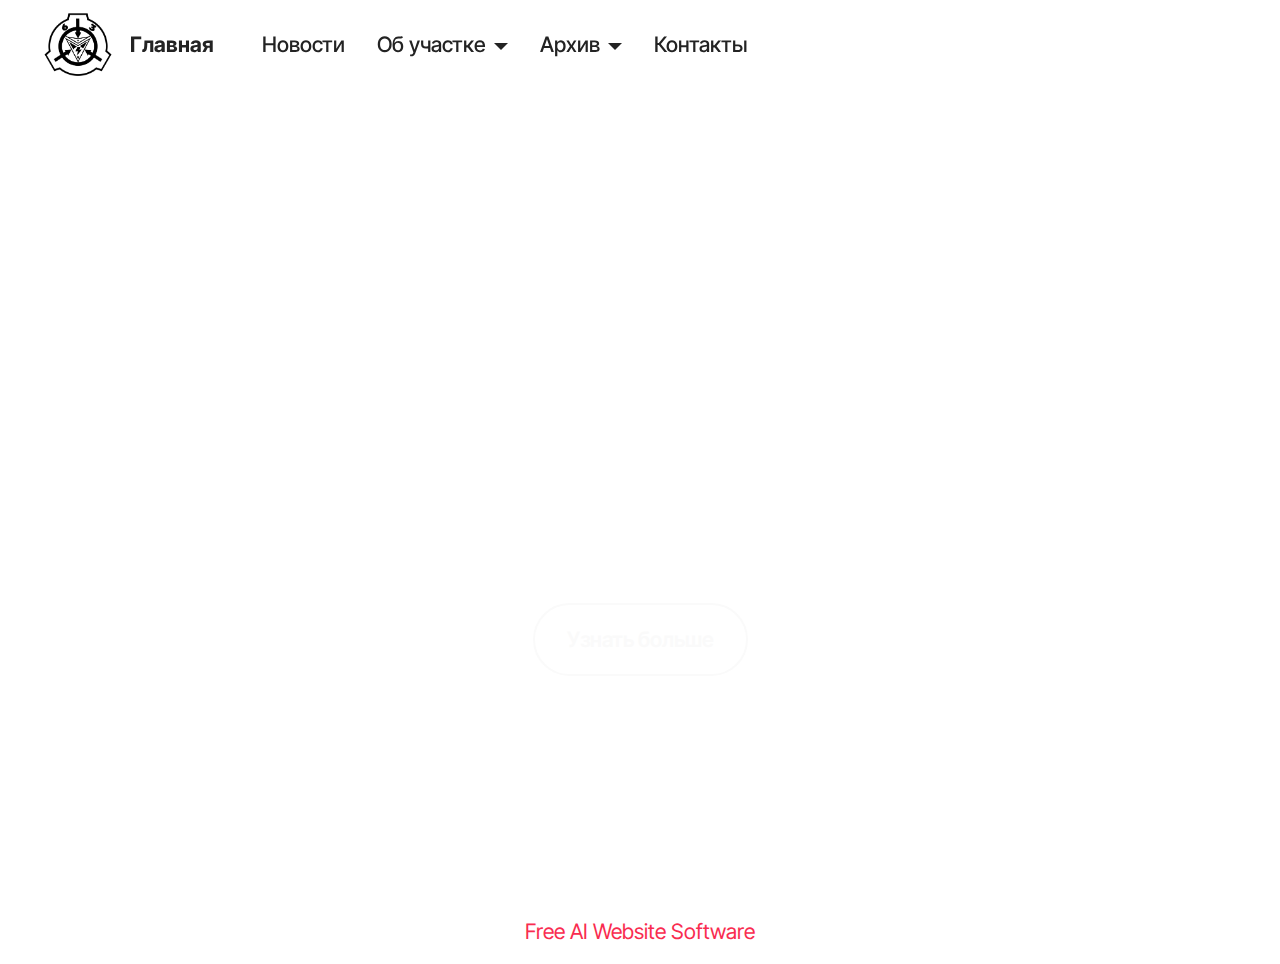
==== index.html @ 0f369260 "Add files via upload" ====
<!DOCTYPE html>
<html  >
<head>
  <!-- Site made with Mobirise Website Builder v5.9.18, https://mobirise.com -->
  <meta charset="UTF-8">
  <meta http-equiv="X-UA-Compatible" content="IE=edge">
  <meta name="generator" content="Mobirise v5.9.18, mobirise.com">
  <meta name="viewport" content="width=device-width, initial-scale=1, minimum-scale=1">
  <link rel="shortcut icon" href="assets/images/tmzqxae8djoavvgpo9yaqd5qmpi4peqp0sdpskgaoojafpdfsbopcszbni-q8ba6wif91auvlhcndbfiv7j9simw16383.webp" type="image/x-icon">
  <meta name="description" content="">
  
  
  <title>Home</title>
  <link rel="stylesheet" href="assets/web/assets/mobirise-icons2/mobirise2.css">
  <link rel="stylesheet" href="assets/bootstrap/css/bootstrap.min.css">
  <link rel="stylesheet" href="assets/bootstrap/css/bootstrap-grid.min.css">
  <link rel="stylesheet" href="assets/bootstrap/css/bootstrap-reboot.min.css">
  <link rel="stylesheet" href="assets/dropdown/css/style.css">
  <link rel="stylesheet" href="assets/theme/css/style.css">
  <link rel="preload" href="https://fonts.googleapis.com/css2?family=Inter+Tight:wght@400;700&display=swap&display=swap" as="style" onload="this.onload=null;this.rel='stylesheet'">
  <noscript><link rel="stylesheet" href="https://fonts.googleapis.com/css2?family=Inter+Tight:wght@400;700&display=swap&display=swap"></noscript>
  <link rel="preload" as="style" href="assets/mobirise/css/mbr-additional.css?v=B8baxQ"><link rel="stylesheet" href="assets/mobirise/css/mbr-additional.css?v=B8baxQ" type="text/css">

  
  
  
</head>
<body>
  
  <section data-bs-version="5.1" class="menu menu6 cid-uwYgay1YAX" once="menu" id="menu06-4">
	

	<nav class="navbar navbar-dropdown opacityScrollOff navbar-fixed-top navbar-expand-lg">
		<div class="container">
			<div class="navbar-brand">
				<span class="navbar-logo">
					<a href="https://mobiri.se">
						<img src="assets/images/tmzqxae8djoavvgpo9yaqd5qmpi4peqp0sdpskgaoojafpdfsbopcszbni-q8ba6wif91auvlhcndbfiv7j9simw16383.webp" alt="Mobirise Website Builder" style="height: 4.5rem;">
					</a>
				</span>
				<span class="navbar-caption-wrap"><a class="navbar-caption text-black display-4" href="https://mobiri.se">Главная</a></span>
			</div>
			<button class="navbar-toggler" type="button" data-toggle="collapse" data-bs-toggle="collapse" data-target="#navbarSupportedContent" data-bs-target="#navbarSupportedContent" aria-controls="navbarNavAltMarkup" aria-expanded="false" aria-label="Toggle navigation">
				<div class="hamburger">
					<span></span>
					<span></span>
					<span></span>
					<span></span>
				</div>
			</button>
			<div class="collapse navbar-collapse opacityScrollOff" id="navbarSupportedContent">
				<ul class="navbar-nav nav-dropdown nav-right" data-app-modern-menu="true"><li class="nav-item"><a class="nav-link link text-black display-4" href="https://mobiri.se">Новости</a></li>
					<li class="nav-item dropdown">
						<a class="nav-link link text-black dropdown-toggle display-4" href="https://mobiri.se" aria-expanded="false" data-toggle="dropdown-submenu" data-bs-toggle="dropdown" data-bs-auto-close="outside">Об участке</a><div class="dropdown-menu" aria-labelledby="dropdown-683"><a class="text-black dropdown-item display-4" href="https://mobiri.se">New Item</a></div>
					</li><li class="nav-item dropdown"><a class="nav-link link text-black show dropdown-toggle display-4" href="https://mobiri.se" data-toggle="dropdown-submenu" data-bs-toggle="dropdown" data-bs-auto-close="outside">Архив</a><div class="dropdown-menu" data-bs-popper="none" aria-labelledby="dropdown-598"><a class="text-black show dropdown-item display-4" href="https://mobiri.se">New Item</a></div></li>
					<li class="nav-item">
						<a class="nav-link link text-black display-4" href="https://mobiri.se">Контакты</a>
					</li></ul>
				
				
			</div>
		</div>
	</nav>
</section>

<section data-bs-version="5.1" class="header09 startm5 cid-uwYh08OuF3 mbr-fullscreen" data-bg-video="https://youtu.be/WJ18WYmNhtk" id="header09-6">	
    
	
	<div class="mbr-fallback-image disabled"></div>
	<div class="container-fluid">
		<div class="row">
			<div class="content-wrap col-12 col-md-8">
				<h1 class="mbr-section-title mbr-fonts-style mbr-white mb-4 display-1">
					<strong>
</strong>
				<div><span style="font-size: calc(2.4rem + 2.6 * ((100vw - 62rem) / 25));"><strong><br></strong></span></div><br><div><span style="font-size: calc(2.4rem + 2.6 * ((100vw - 62rem) / 25));"><strong>Участок-63</strong></span><br></div></h1>
				
				<p class="mbr-fonts-style mbr-text mbr-white mb-4 display-7"><strong>Участок-63</strong> - самый лучший защищённый Участок в данный момент. Здесь находятся опасные SCP Объекты.
<br>Присоединяйся в команду сотрудников <strong>Участка-63</strong>!</p>
				<div class="mbr-section-btn"><a class="btn btn-white-outline display-7" href="https://mobiri.se">Узнать больше</a></div>
			</div>
		</div>
	</div>
</section><section class="display-7" style="padding: 0;align-items: center;justify-content: center;flex-wrap: wrap;    align-content: center;display: flex;position: relative;height: 4rem;"><a href="https://mobiri.se/3646386" style="flex: 1 1;height: 4rem;position: absolute;width: 100%;z-index: 1;"><img alt="" style="height: 4rem;" src="[data-uri]"></a><p style="margin: 0;text-align: center;" class="display-7">&#8204;</p><a style="z-index:1" href="https://mobirise.com/builder/ai-website-builder.html">Free AI Website Software</a></section><script src="assets/bootstrap/js/bootstrap.bundle.min.js"></script>  <script src="assets/smoothscroll/smooth-scroll.js"></script>  <script src="assets/ytplayer/index.js"></script>  <script src="assets/dropdown/js/navbar-dropdown.js"></script>  <script src="assets/vimeoplayer/player.js"></script>  <script src="assets/theme/js/script.js"></script>  
  
  
</body>
</html>
---- assets/web/assets/mobirise-icons2/mobirise2.css ----
@font-face {
  font-family: 'Moririse2';
  font-display: swap;
  src:  url('mobirise2.eot?f2bix4');
  src:  url('mobirise2.eot?f2bix4#iefix') format('embedded-opentype'),
    url('mobirise2.ttf?f2bix4') format('truetype'),
    url('mobirise2.woff?f2bix4') format('woff'),
    url('mobirise2.svg?f2bix4#mobirise2') format('svg');
  font-weight: normal;
  font-style: normal;
}

[class^="mobi-"], [class*=" mobi-"] {
  /* use !important to prevent issues with browser extensions that change fonts */
  font-family: 'Moririse2' !important;
  speak: none;
  font-style: normal;
  font-weight: normal;
  font-variant: normal;
  text-transform: none;
  line-height: 1;

  /* Better Font Rendering =========== */
  -webkit-font-smoothing: antialiased;
  -moz-osx-font-smoothing: grayscale;
}

.mobi-mbri-add-submenu:before {
  content: "\e900";
}
.mobi-mbri-alert:before {
  content: "\e901";
}
.mobi-mbri-align-center:before {
  content: "\e902";
}
.mobi-mbri-align-justify:before {
  content: "\e903";
}
.mobi-mbri-align-left:before {
  content: "\e904";
}
.mobi-mbri-align-right:before {
  content: "\e905";
}
.mobi-mbri-android:before {
  content: "\e906";
}
.mobi-mbri-apple:before {
  content: "\e907";
}
.mobi-mbri-arrow-down:before {
  content: "\e908";
}
.mobi-mbri-arrow-next:before {
  content: "\e909";
}
.mobi-mbri-arrow-prev:before {
  content: "\e90a";
}
.mobi-mbri-arrow-up:before {
  content: "\e90b";
}
.mobi-mbri-bold:before {
  content: "\e90c";
}
.mobi-mbri-bookmark:before {
  content: "\e90d";
}
.mobi-mbri-bootstrap:before {
  content: "\e90e";
}
.mobi-mbri-briefcase:before {
  content: "\e90f";
}
.mobi-mbri-browse:before {
  content: "\e910";
}
.mobi-mbri-bulleted-list:before {
  content: "\e911";
}
.mobi-mbri-calendar:before {
  content: "\e912";
}
.mobi-mbri-camera:before {
  content: "\e913";
}
.mobi-mbri-cart-add:before {
  content: "\e914";
}
.mobi-mbri-cart-full:before {
  content: "\e915";
}
.mobi-mbri-cash:before {
  content: "\e916";
}
.mobi-mbri-change-style:before {
  content: "\e917";
}
.mobi-mbri-chat:before {
  content: "\e918";
}
.mobi-mbri-clock:before {
  content: "\e919";
}
.mobi-mbri-close:before {
  content: "\e91a";
}
.mobi-mbri-cloud:before {
  content: "\e91b";
}
.mobi-mbri-code:before {
  content: "\e91c";
}
.mobi-mbri-contact-form:before {
  content: "\e91d";
}
.mobi-mbri-credit-card:before {
  content: "\e91e";
}
.mobi-mbri-cursor-click:before {
  content: "\e91f";
}
.mobi-mbri-cust-feedback:before {
  content: "\e920";
}
.mobi-mbri-database:before {
  content: "\e921";
}
.mobi-mbri-delivery:before {
  content: "\e922";
}
.mobi-mbri-desktop:before {
  content: "\e923";
}
.mobi-mbri-devices:before {
  content: "\e924";
}
.mobi-mbri-down:before {
  content: "\e925";
}
.mobi-mbri-download-2:before {
  content: "\e926";
}
.mobi-mbri-download:before {
  content: "\e927";
}
.mobi-mbri-drag-n-drop-2:before {
  content: "\e928";
}
.mobi-mbri-drag-n-drop:before {
  content: "\e929";
}
.mobi-mbri-edit-2:before {
  content: "\e92a";
}
.mobi-mbri-edit:before {
  content: "\e92b";
}
.mobi-mbri-error:before {
  content: "\e92c";
}
.mobi-mbri-extension:before {
  content: "\e92d";
}
.mobi-mbri-features:before {
  content: "\e92e";
}
.mobi-mbri-file:before {
  content: "\e92f";
}
.mobi-mbri-flag:before {
  content: "\e930";
}
.mobi-mbri-folder:before {
  content: "\e931";
}
.mobi-mbri-gift:before {
  content: "\e932";
}
.mobi-mbri-github:before {
  content: "\e933";
}
.mobi-mbri-globe-2:before {
  content: "\e934";
}
.mobi-mbri-globe:before {
  content: "\e935";
}
.mobi-mbri-growing-chart:before {
  content: "\e936";
}
.mobi-mbri-hearth:before {
  content: "\e937";
}
.mobi-mbri-help:before {
  content: "\e938";
}
.mobi-mbri-home:before {
  content: "\e939";
}
.mobi-mbri-hot-cup:before {
  content: "\e93a";
}
.mobi-mbri-idea:before {
  content: "\e93b";
}
.mobi-mbri-image-gallery:before {
  content: "\e93c";
}
.mobi-mbri-image-slider:before {
  content: "\e93d";
}
.mobi-mbri-info:before {
  content: "\e93e";
}
.mobi-mbri-italic:before {
  content: "\e93f";
}
.mobi-mbri-key:before {
  content: "\e940";
}
.mobi-mbri-laptop:before {
  content: "\e941";
}
.mobi-mbri-layers:before {
  content: "\e942";
}
.mobi-mbri-left-right:before {
  content: "\e943";
}
.mobi-mbri-left:before {
  content: "\e944";
}
.mobi-mbri-letter:before {
  content: "\e945";
}
.mobi-mbri-like:before {
  content: "\e946";
}
.mobi-mbri-link:before {
  content: "\e947";
}
.mobi-mbri-lock:before {
  content: "\e948";
}
.mobi-mbri-login:before {
  content: "\e949";
}
.mobi-mbri-logout:before {
  content: "\e94a";
}
.mobi-mbri-magic-stick:before {
  content: "\e94b";
}
.mobi-mbri-map-pin:before {
  content: "\e94c";
}
.mobi-mbri-menu:before {
  content: "\e94d";
}
.mobi-mbri-mobile-2:before {
  content: "\e94e";
}
.mobi-mbri-mobile-horizontal:before {
  content: "\e94f";
}
.mobi-mbri-mobile:before {
  content: "\e950";
}
.mobi-mbri-mobirise:before {
  content: "\e951";
}
.mobi-mbri-more-horizontal:before {
  content: "\e952";
}
.mobi-mbri-more-vertical:before {
  content: "\e953";
}
.mobi-mbri-music:before {
  content: "\e954";
}
.mobi-mbri-new-file:before {
  content: "\e955";
}
.mobi-mbri-numbered-list:before {
  content: "\e956";
}
.mobi-mbri-opened-folder:before {
  content: "\e957";
}
.mobi-mbri-pages:before {
  content: "\e958";
}
.mobi-mbri-paper-plane:before {
  content: "\e959";
}
.mobi-mbri-paperclip:before {
  content: "\e95a";
}
.mobi-mbri-phone:before {
  content: "\e95b";
}
.mobi-mbri-photo:before {
  content: "\e95c";
}
.mobi-mbri-photos:before {
  content: "\e95d";
}
.mobi-mbri-pin:before {
  content: "\e95e";
}
.mobi-mbri-play:before {
  content: "\e95f";
}
.mobi-mbri-plus:before {
  content: "\e960";
}
.mobi-mbri-preview:before {
  content: "\e961";
}
.mobi-mbri-print:before {
  content: "\e962";
}
.mobi-mbri-protect:before {
  content: "\e963";
}
.mobi-mbri-question:before {
  content: "\e964";
}
.mobi-mbri-quote-left:before {
  content: "\e965";
}
.mobi-mbri-quote-right:before {
  content: "\e966";
}
.mobi-mbri-redo:before {
  content: "\e967";
}
.mobi-mbri-refresh:before {
  content: "\e968";
}
.mobi-mbri-responsive-2:before {
  content: "\e969";
}
.mobi-mbri-responsive:before {
  content: "\e96a";
}
.mobi-mbri-right:before {
  content: "\e96b";
}
.mobi-mbri-rocket:before {
  content: "\e96c";
}
.mobi-mbri-sad-face:before {
  content: "\e96d";
}
.mobi-mbri-sale:before {
  content: "\e96e";
}
.mobi-mbri-save:before {
  content: "\e96f";
}
.mobi-mbri-search:before {
  content: "\e970";
}
.mobi-mbri-setting-2:before {
  content: "\e971";
}
.mobi-mbri-setting-3:before {
  content: "\e972";
}
.mobi-mbri-setting:before {
  content: "\e973";
}
.mobi-mbri-share:before {
  content: "\e974";
}
.mobi-mbri-shopping-bag:before {
  content: "\e975";
}
.mobi-mbri-shopping-basket:before {
  content: "\e976";
}
.mobi-mbri-shopping-cart:before {
  content: "\e977";
}
.mobi-mbri-sites:before {
  content: "\e978";
}
.mobi-mbri-smile-face:before {
  content: "\e979";
}
.mobi-mbri-speed:before {
  content: "\e97a";
}
.mobi-mbri-star:before {
  content: "\e97b";
}
.mobi-mbri-success:before {
  content: "\e97c";
}
.mobi-mbri-sun:before {
  content: "\e97d";
}
.mobi-mbri-sun2:before {
  content: "\e97e";
}
.mobi-mbri-tablet-vertical:before {
  content: "\e97f";
}
.mobi-mbri-tablet:before {
  content: "\e980";
}
.mobi-mbri-target:before {
  content: "\e981";
}
.mobi-mbri-timer:before {
  content: "\e982";
}
.mobi-mbri-to-ftp:before {
  content: "\e983";
}
.mobi-mbri-to-local-drive:before {
  content: "\e984";
}
.mobi-mbri-touch-swipe:before {
  content: "\e985";
}
.mobi-mbri-touch:before {
  content: "\e986";
}
.mobi-mbri-trash:before {
  content: "\e987";
}
.mobi-mbri-underline:before {
  content: "\e988";
}
.mobi-mbri-undo:before {
  content: "\e989";
}
.mobi-mbri-unlink:before {
  content: "\e98a";
}
.mobi-mbri-unlock:before {
  content: "\e98b";
}
.mobi-mbri-up-down:before {
  content: "\e98c";
}
.mobi-mbri-up:before {
  content: "\e98d";
}
.mobi-mbri-update:before {
  content: "\e98e";
}
.mobi-mbri-upload-2:before {
  content: "\e98f";
}
.mobi-mbri-upload:before {
  content: "\e990";
}
.mobi-mbri-user-2:before {
  content: "\e991";
}
.mobi-mbri-user:before {
  content: "\e992";
}
.mobi-mbri-users:before {
  content: "\e993";
}
.mobi-mbri-video-play:before {
  content: "\e994";
}
.mobi-mbri-video:before {
  content: "\e995";
}
.mobi-mbri-watch:before {
  content: "\e996";
}
.mobi-mbri-website-theme-2:before {
  content: "\e997";
}
.mobi-mbri-website-theme:before {
  content: "\e998";
}
.mobi-mbri-wifi:before {
  content: "\e999";
}
.mobi-mbri-windows:before {
  content: "\e99a";
}
.mobi-mbri-zoom-in:before {
  content: "\e99b";
}
.mobi-mbri-zoom-out:before {
  content: "\e99c";
}
---- assets/dropdown/css/style.css ----
.navbar-dropdown {
  left: 0;
  padding: 0;
  position: absolute;
  right: 0;
  top: 0;
  transition: all 0.45s ease;
  z-index: 1030;
  background: #282828; }
  .navbar-dropdown .navbar-logo {
    margin-right: 0.8rem;
    transition: margin 0.3s ease-in-out;
    vertical-align: middle; }
    .navbar-dropdown .navbar-logo img {
      height: 3.125rem;
      transition: all 0.3s ease-in-out; }
    .navbar-dropdown .navbar-logo.mbr-iconfont {
      font-size: 3.125rem;
      line-height: 3.125rem; }
  .navbar-dropdown .navbar-caption {
    font-weight: 700;
    white-space: normal;
    vertical-align: -4px;
    line-height: 3.125rem !important; }
    .navbar-dropdown .navbar-caption, .navbar-dropdown .navbar-caption:hover {
      color: inherit;
      text-decoration: none; }
  .navbar-dropdown .mbr-iconfont + .navbar-caption {
    vertical-align: -1px; }
  .navbar-dropdown.navbar-fixed-top {
    position: fixed; }
  .navbar-dropdown .navbar-brand span {
    vertical-align: -4px; }
  .navbar-dropdown.bg-color.transparent {
    background: none; }
  .navbar-dropdown.navbar-short .navbar-brand {
    padding: 0.625rem 0; }
    .navbar-dropdown.navbar-short .navbar-brand span {
      vertical-align: -1px; }
  .navbar-dropdown.navbar-short .navbar-caption {
    line-height: 2.375rem !important;
    vertical-align: -2px; }
  .navbar-dropdown.navbar-short .navbar-logo {
    margin-right: 0.5rem; }
    .navbar-dropdown.navbar-short .navbar-logo img {
      height: 2.375rem; }
    .navbar-dropdown.navbar-short .navbar-logo.mbr-iconfont {
      font-size: 2.375rem;
      line-height: 2.375rem; }
  .navbar-dropdown.navbar-short .mbr-table-cell {
    height: 3.625rem; }
  .navbar-dropdown .navbar-close {
    left: 0.6875rem;
    position: fixed;
    top: 0.75rem;
    z-index: 1000; }
  .navbar-dropdown .hamburger-icon {
    content: "";
    display: inline-block;
    vertical-align: middle;
    width: 16px;
    -webkit-box-shadow: 0 -6px 0 1px #282828,0 0 0 1px #282828,0 6px 0 1px #282828;
    -moz-box-shadow: 0 -6px 0 1px #282828,0 0 0 1px #282828,0 6px 0 1px #282828;
    box-shadow: 0 -6px 0 1px #282828,0 0 0 1px #282828,0 6px 0 1px #282828; }

.dropdown-menu .dropdown-toggle[data-toggle="dropdown-submenu"]::after {
  border-bottom: 0.35em solid transparent;
  border-left: 0.35em solid;
  border-right: 0;
  border-top: 0.35em solid transparent;
  margin-left: 0.3rem; }

.dropdown-menu .dropdown-item:focus {
  outline: 0; }

.nav-dropdown {
  font-size: 0.75rem;
  font-weight: 500;
  height: auto !important; }
  .nav-dropdown .nav-btn {
    padding-left: 1rem; }
  .nav-dropdown .link {
    margin: .667em 1.667em;
    font-weight: 500;
    padding: 0;
    transition: color .2s ease-in-out; }
    .nav-dropdown .link.dropdown-toggle {
      margin-right: 2.583em; }
      .nav-dropdown .link.dropdown-toggle::after {
        margin-left: .25rem;
        border-top: 0.35em solid;
        border-right: 0.35em solid transparent;
        border-left: 0.35em solid transparent;
        border-bottom: 0; }
      .nav-dropdown .link.dropdown-toggle[aria-expanded="true"] {
        margin: 0;
        padding: 0.667em 3.263em  0.667em 1.667em; }
  .nav-dropdown .link::after,
  .nav-dropdown .dropdown-item::after {
    color: inherit; }
  .nav-dropdown .btn {
    font-size: 0.75rem;
    font-weight: 700;
    letter-spacing: 0;
    margin-bottom: 0;
    padding-left: 1.25rem;
    padding-right: 1.25rem; }
  .nav-dropdown .dropdown-menu {
    border-radius: 0;
    border: 0;
    left: 0;
    margin: 0;
    padding-bottom: 1.25rem;
    padding-top: 1.25rem;
    position: relative; }
  .nav-dropdown .dropdown-submenu {
    margin-left: 0.125rem;
    top: 0; }
  .nav-dropdown .dropdown-item {
    font-weight: 500;
    line-height: 2;
    padding: 0.3846em 4.615em 0.3846em 1.5385em;
    position: relative;
    transition: color .2s ease-in-out, background-color .2s ease-in-out; }
    .nav-dropdown .dropdown-item::after {
      margin-top: -0.3077em;
      position: absolute;
      right: 1.1538em;
      top: 50%; }
    .nav-dropdown .dropdown-item:focus, .nav-dropdown .dropdown-item:hover {
      background: none; }

@media (max-width: 767px) {
  .nav-dropdown.navbar-toggleable-sm {
    bottom: 0;
    display: none;
    left: 0;
    overflow-x: hidden;
    position: fixed;
    top: 0;
    transform: translateX(-100%);
    -ms-transform: translateX(-100%);
    -webkit-transform: translateX(-100%);
    width: 18.75rem;
    z-index: 999; } }
.nav-dropdown.navbar-toggleable-xl {
  bottom: 0;
  display: none;
  left: 0;
  overflow-x: hidden;
  position: fixed;
  top: 0;
  transform: translateX(-100%);
  -ms-transform: translateX(-100%);
  -webkit-transform: translateX(-100%);
  width: 18.75rem;
  z-index: 999; }

.nav-dropdown-sm {
  display: block !important;
  overflow-x: hidden;
  overflow: auto;
  padding-top: 3.875rem; }
  .nav-dropdown-sm::after {
    content: "";
    display: block;
    height: 3rem;
    width: 100%; }
  .nav-dropdown-sm.collapse.in ~ .navbar-close {
    display: block !important; }
  .nav-dropdown-sm.collapsing, .nav-dropdown-sm.collapse.in {
    transform: translateX(0);
    -ms-transform: translateX(0);
    -webkit-transform: translateX(0);
    transition: all 0.25s ease-out;
    -webkit-transition: all 0.25s ease-out;
    background: #282828; }
  .nav-dropdown-sm.collapsing[aria-expanded="false"] {
    transform: translateX(-100%);
    -ms-transform: translateX(-100%);
    -webkit-transform: translateX(-100%); }
  .nav-dropdown-sm .nav-item {
    display: block;
    margin-left: 0 !important;
    padding-left: 0; }
  .nav-dropdown-sm .link,
  .nav-dropdown-sm .dropdown-item {
    border-top: 1px dotted rgba(255, 255, 255, 0.1);
    font-size: 0.8125rem;
    line-height: 1.6;
    margin: 0 !important;
    padding: 0.875rem 2.4rem 0.875rem 1.5625rem !important;
    position: relative;
    white-space: normal; }
    .nav-dropdown-sm .link:focus, .nav-dropdown-sm .link:hover,
    .nav-dropdown-sm .dropdown-item:focus,
    .nav-dropdown-sm .dropdown-item:hover {
      background: rgba(0, 0, 0, 0.2) !important;
      color: #c0a375; }
  .nav-dropdown-sm .nav-btn {
    position: relative;
    padding: 1.5625rem 1.5625rem 0 1.5625rem; }
    .nav-dropdown-sm .nav-btn::before {
      border-top: 1px dotted rgba(255, 255, 255, 0.1);
      content: "";
      left: 0;
      position: absolute;
      top: 0;
      width: 100%; }
    .nav-dropdown-sm .nav-btn + .nav-btn {
      padding-top: 0.625rem; }
      .nav-dropdown-sm .nav-btn + .nav-btn::before {
        display: none; }
  .nav-dropdown-sm .btn {
    padding: 0.625rem 0; }
  .nav-dropdown-sm .dropdown-toggle[data-toggle="dropdown-submenu"]::after {
    margin-left: .25rem;
    border-top: 0.35em solid;
    border-right: 0.35em solid transparent;
    border-left: 0.35em solid transparent;
    border-bottom: 0; }
  .nav-dropdown-sm .dropdown-toggle[data-toggle="dropdown-submenu"][aria-expanded="true"]::after {
    border-top: 0;
    border-right: 0.35em solid transparent;
    border-left: 0.35em solid transparent;
    border-bottom: 0.35em solid; }
  .nav-dropdown-sm .dropdown-menu {
    margin: 0;
    padding: 0;
    position: relative;
    top: 0;
    left: 0;
    width: 100%;
    border: 0;
    float: none;
    border-radius: 0;
    background: none; }
  .nav-dropdown-sm .dropdown-submenu {
    left: 100%;
    margin-left: 0.125rem;
    margin-top: -1.25rem;
    top: 0; }

.navbar-toggleable-sm .nav-dropdown .dropdown-menu {
  position: absolute; }

.navbar-toggleable-sm .nav-dropdown .dropdown-submenu {
  left: 100%;
  margin-left: 0.125rem;
  margin-top: -1.25rem;
  top: 0; }

.navbar-toggleable-sm.opened .nav-dropdown .dropdown-menu {
  position: relative; }

.navbar-toggleable-sm.opened .nav-dropdown .dropdown-submenu {
  left: 0;
  margin-left: 00rem;
  margin-top: 0rem;
  top: 0; }

.is-builder .nav-dropdown.collapsing {
  transition: none !important; }
---- assets/theme/css/style.css ----
@charset "UTF-8";
section {
  background-color: #ffffff;
}

body {
  font-style: normal;
  line-height: 1.5;
  font-weight: 400;
  color: #232323;
  position: relative;
}

button {
  background-color: transparent;
  border-color: transparent;
}

.embla__button,
.carousel-control {
  background-color: #edefea !important;
  opacity: 0.8 !important;
  color: #464845 !important;
  border-color: #edefea !important;
}

.carousel .close,
.modalWindow .close {
  background-color: #edefea !important;
  color: #464845 !important;
  border-color: #edefea !important;
  opacity: 0.8 !important;
}

.carousel .close:hover,
.modalWindow .close:hover {
  opacity: 1 !important;
}

.carousel-indicators li {
  background-color: #edefea !important;
  border: 2px solid #464845 !important;
}

.carousel-indicators li:hover,
.carousel-indicators li:active {
  opacity: 0.8 !important;
}

.embla__button:hover,
.carousel-control:hover {
  background-color: #edefea !important;
  opacity: 1 !important;
}

.modalWindow-video-container {
  height: 80%;
}

section,
.container,
.container-fluid {
  position: relative;
  word-wrap: break-word;
}

a.mbr-iconfont:hover {
  text-decoration: none;
}

.article .lead p,
.article .lead ul,
.article .lead ol,
.article .lead pre,
.article .lead blockquote {
  margin-bottom: 0;
}

a {
  font-style: normal;
  font-weight: 400;
  cursor: pointer;
}
a, a:hover {
  text-decoration: none;
}

.mbr-section-title {
  font-style: normal;
  line-height: 1.3;
}

.mbr-section-subtitle {
  line-height: 1.3;
}

.mbr-text {
  font-style: normal;
  line-height: 1.7;
}

h1,
h2,
h3,
h4,
h5,
h6,
.display-1,
.display-2,
.display-4,
.display-5,
.display-7,
span,
p,
a {
  line-height: 1;
  word-break: break-word;
  word-wrap: break-word;
  font-weight: 400;
}

b,
strong {
  font-weight: bold;
}

input:-webkit-autofill, input:-webkit-autofill:hover, input:-webkit-autofill:focus, input:-webkit-autofill:active {
  transition-delay: 9999s;
  -webkit-transition-property: background-color, color;
  transition-property: background-color, color;
}

textarea[type=hidden] {
  display: none;
}

section {
  background-position: 50% 50%;
  background-repeat: no-repeat;
  background-size: cover;
}
section .mbr-background-video,
section .mbr-background-video-preview {
  position: absolute;
  bottom: 0;
  left: 0;
  right: 0;
  top: 0;
}

.hidden {
  visibility: hidden;
}

.mbr-z-index20 {
  z-index: 20;
}

/*! Base colors */
.mbr-white {
  color: #ffffff;
}

.mbr-black {
  color: #111111;
}

.mbr-bg-white {
  background-color: #ffffff;
}

.mbr-bg-black {
  background-color: #000000;
}

/*! Text-aligns */
.align-left {
  text-align: left;
}

.align-center {
  text-align: center;
}

.align-right {
  text-align: right;
}

/*! Font-weight  */
.mbr-light {
  font-weight: 300;
}

.mbr-regular {
  font-weight: 400;
}

.mbr-semibold {
  font-weight: 500;
}

.mbr-bold {
  font-weight: 700;
}

/*! Media  */
.media-content {
  flex-basis: 100%;
}

.media-container-row {
  display: flex;
  flex-direction: row;
  flex-wrap: wrap;
  justify-content: center;
  align-content: center;
  align-items: start;
}
.media-container-row .media-size-item {
  width: 400px;
}

.media-container-column {
  display: flex;
  flex-direction: column;
  flex-wrap: wrap;
  justify-content: center;
  align-content: center;
  align-items: stretch;
}
.media-container-column > * {
  width: 100%;
}

@media (min-width: 992px) {
  .media-container-row {
    flex-wrap: nowrap;
  }
}
figure {
  margin-bottom: 0;
  overflow: hidden;
}

figure[mbr-media-size] {
  transition: width 0.1s;
}

img,
iframe {
  display: block;
  width: 100%;
}

.card {
  background-color: transparent;
  border: none;
}

.card-box {
  width: 100%;
}

.card-img {
  text-align: center;
  flex-shrink: 0;
  -webkit-flex-shrink: 0;
}

.media {
  max-width: 100%;
  margin: 0 auto;
}

.mbr-figure {
  align-self: center;
}

.media-container > div {
  max-width: 100%;
}

.mbr-figure img,
.card-img img {
  width: 100%;
}

@media (max-width: 991px) {
  .media-size-item {
    width: auto !important;
  }
  .media {
    width: auto;
  }
  .mbr-figure {
    width: 100% !important;
  }
}
/*! Buttons */
.mbr-section-btn {
  margin-left: -0.6rem;
  margin-right: -0.6rem;
  font-size: 0;
}

.btn {
  font-weight: 600;
  border-width: 1px;
  font-style: normal;
  margin: 0.6rem 0.6rem;
  white-space: normal;
  transition: all 0.2s ease-in-out;
  display: inline-flex;
  align-items: center;
  justify-content: center;
  word-break: break-word;
}

.btn-sm {
  font-weight: 600;
  letter-spacing: 0px;
  transition: all 0.3s ease-in-out;
}

.btn-md {
  font-weight: 600;
  letter-spacing: 0px;
  transition: all 0.3s ease-in-out;
}

.btn-lg {
  font-weight: 600;
  letter-spacing: 0px;
  transition: all 0.3s ease-in-out;
}

.btn-form {
  margin: 0;
}
.btn-form:hover {
  cursor: pointer;
}

nav .mbr-section-btn {
  margin-left: 0rem;
  margin-right: 0rem;
}

/*! Btn icon margin */
.btn .mbr-iconfont,
.btn.btn-sm .mbr-iconfont {
  order: 1;
  cursor: pointer;
  margin-left: 0.5rem;
  vertical-align: sub;
}

.btn.btn-md .mbr-iconfont,
.btn.btn-md .mbr-iconfont {
  margin-left: 0.8rem;
}

.mbr-regular {
  font-weight: 400;
}

.mbr-semibold {
  font-weight: 500;
}

.mbr-bold {
  font-weight: 700;
}

[type=submit] {
  -webkit-appearance: none;
}

/*! Full-screen */
.mbr-fullscreen .mbr-overlay {
  min-height: 100vh;
}

.mbr-fullscreen {
  display: flex;
  display: -moz-flex;
  display: -ms-flex;
  display: -o-flex;
  align-items: center;
  min-height: 100vh;
  padding-top: 3rem;
  padding-bottom: 3rem;
}

/*! Map */
.map {
  height: 25rem;
  position: relative;
}
.map iframe {
  width: 100%;
  height: 100%;
}

/*! Scroll to top arrow */
.mbr-arrow-up {
  bottom: 25px;
  right: 90px;
  position: fixed;
  text-align: right;
  z-index: 5000;
  color: #ffffff;
  font-size: 22px;
}

.mbr-arrow-up a {
  background: rgba(0, 0, 0, 0.2);
  border-radius: 50%;
  color: #fff;
  display: inline-block;
  height: 60px;
  width: 60px;
  border: 2px solid #fff;
  outline-style: none !important;
  position: relative;
  text-decoration: none;
  transition: all 0.3s ease-in-out;
  cursor: pointer;
  text-align: center;
}
.mbr-arrow-up a:hover {
  background-color: rgba(0, 0, 0, 0.4);
}
.mbr-arrow-up a i {
  line-height: 60px;
}

.mbr-arrow-up-icon {
  display: block;
  color: #fff;
}

.mbr-arrow-up-icon::before {
  content: "›";
  display: inline-block;
  font-family: serif;
  font-size: 22px;
  line-height: 1;
  font-style: normal;
  position: relative;
  top: 6px;
  left: -4px;
  transform: rotate(-90deg);
}

/*! Arrow Down */
.mbr-arrow {
  position: absolute;
  bottom: 45px;
  left: 50%;
  width: 60px;
  height: 60px;
  cursor: pointer;
  background-color: rgba(80, 80, 80, 0.5);
  border-radius: 50%;
  transform: translateX(-50%);
}
@media (max-width: 767px) {
  .mbr-arrow {
    display: none;
  }
}
.mbr-arrow > a {
  display: inline-block;
  text-decoration: none;
  outline-style: none;
  animation: arrowdown 1.7s ease-in-out infinite;
  color: #ffffff;
}
.mbr-arrow > a > i {
  position: absolute;
  top: -2px;
  left: 15px;
  font-size: 2rem;
}

#scrollToTop a i::before {
  content: "";
  position: absolute;
  display: block;
  border-bottom: 2.5px solid #fff;
  border-left: 2.5px solid #fff;
  width: 27.8%;
  height: 27.8%;
  left: 50%;
  top: 51%;
  transform: translateY(-30%) translateX(-50%) rotate(135deg);
}

@keyframes arrowdown {
  0% {
    transform: translateY(0px);
  }
  50% {
    transform: translateY(-5px);
  }
  100% {
    transform: translateY(0px);
  }
}
@media (max-width: 500px) {
  .mbr-arrow-up {
    left: 0;
    right: 0;
    text-align: center;
  }
}
/*Gradients animation*/
@keyframes gradient-animation {
  from {
    background-position: 0% 100%;
    animation-timing-function: ease-in-out;
  }
  to {
    background-position: 100% 0%;
    animation-timing-function: ease-in-out;
  }
}
.bg-gradient {
  background-size: 200% 200%;
  animation: gradient-animation 5s infinite alternate;
  -webkit-animation: gradient-animation 5s infinite alternate;
}

.menu .navbar-brand {
  display: -webkit-flex;
}
.menu .navbar-brand span {
  display: flex;
  display: -webkit-flex;
}
.menu .navbar-brand .navbar-caption-wrap {
  display: -webkit-flex;
}
.menu .navbar-brand .navbar-logo img {
  display: -webkit-flex;
  width: auto;
}
@media (min-width: 768px) and (max-width: 991px) {
  .menu .navbar-toggleable-sm .navbar-nav {
    display: -ms-flexbox;
  }
}
@media (max-width: 991px) {
  .menu .navbar-collapse {
    max-height: 93.5vh;
  }
  .menu .navbar-collapse.show {
    overflow: auto;
  }
}
@media (min-width: 992px) {
  .menu .navbar-nav.nav-dropdown {
    display: -webkit-flex;
  }
  .menu .navbar-toggleable-sm .navbar-collapse {
    display: -webkit-flex !important;
  }
  .menu .collapsed .navbar-collapse {
    max-height: 93.5vh;
  }
  .menu .collapsed .navbar-collapse.show {
    overflow: auto;
  }
}
@media (max-width: 767px) {
  .menu .navbar-collapse {
    max-height: 80vh;
  }
}

.nav-link .mbr-iconfont {
  margin-right: 0.5rem;
}

.navbar {
  display: -webkit-flex;
  -webkit-flex-wrap: wrap;
  -webkit-align-items: center;
  -webkit-justify-content: space-between;
}

.navbar-collapse {
  -webkit-flex-basis: 100%;
  -webkit-flex-grow: 1;
  -webkit-align-items: center;
}

.nav-dropdown .link {
  padding: 0.667em 1.667em !important;
  margin: 0 !important;
}

.nav {
  display: -webkit-flex;
  -webkit-flex-wrap: wrap;
}

.row {
  display: -webkit-flex;
  -webkit-flex-wrap: wrap;
}

.justify-content-center {
  -webkit-justify-content: center;
}

.form-inline {
  display: -webkit-flex;
}

.card-wrapper {
  -webkit-flex: 1;
}

.carousel-control {
  z-index: 10;
  display: -webkit-flex;
}

.carousel-controls {
  display: -webkit-flex;
}

.media {
  display: -webkit-flex;
}

.form-group:focus {
  outline: none;
}

.jq-selectbox__select {
  padding: 7px 0;
  position: relative;
}

.jq-selectbox__dropdown {
  overflow: hidden;
  border-radius: 10px;
  position: absolute;
  top: 100%;
  left: 0 !important;
  width: 100% !important;
}

.jq-selectbox__trigger-arrow {
  right: 0;
  transform: translateY(-50%);
}

.jq-selectbox li {
  padding: 1.07em 0.5em;
}

input[type=range] {
  padding-left: 0 !important;
  padding-right: 0 !important;
}

.modal-dialog,
.modal-content {
  height: 100%;
}

.modal-dialog .carousel-inner {
  height: calc(100vh - 1.75rem);
}
@media (max-width: 575px) {
  .modal-dialog .carousel-inner {
    height: calc(100vh - 1rem);
  }
}

.carousel-item {
  text-align: center;
}

.carousel-item img {
  margin: auto;
}

.navbar-toggler {
  align-self: flex-start;
  padding: 0.25rem 0.75rem;
  font-size: 1.25rem;
  line-height: 1;
  background: transparent;
  border: 1px solid transparent;
  border-radius: 0.25rem;
}

.navbar-toggler:focus,
.navbar-toggler:hover {
  text-decoration: none;
  box-shadow: none;
}

.navbar-toggler-icon {
  display: inline-block;
  width: 1.5em;
  height: 1.5em;
  vertical-align: middle;
  content: "";
  background: no-repeat center center;
  background-size: 100% 100%;
}

.navbar-toggler-left {
  position: absolute;
  left: 1rem;
}

.navbar-toggler-right {
  position: absolute;
  right: 1rem;
}

.card-img {
  width: auto;
}

.menu .navbar.collapsed:not(.beta-menu) {
  flex-direction: column;
}

.carousel-item.active,
.carousel-item-next,
.carousel-item-prev {
  display: flex;
}

.note-air-layout .dropup .dropdown-menu,
.note-air-layout .navbar-fixed-bottom .dropdown .dropdown-menu {
  bottom: initial !important;
}

html,
body {
  height: auto;
  min-height: 100vh;
}

.dropup .dropdown-toggle::after {
  display: none;
}

.form-asterisk {
  font-family: initial;
  position: absolute;
  top: -2px;
  font-weight: normal;
}

.form-control-label {
  position: relative;
  cursor: pointer;
  margin-bottom: 0.357em;
  padding: 0;
}

.alert {
  color: #ffffff;
  border-radius: 0;
  border: 0;
  font-size: 1.1rem;
  line-height: 1.5;
  margin-bottom: 1.875rem;
  padding: 1.25rem;
  position: relative;
  text-align: center;
}
.alert.alert-form::after {
  background-color: inherit;
  bottom: -7px;
  content: "";
  display: block;
  height: 14px;
  left: 50%;
  margin-left: -7px;
  position: absolute;
  transform: rotate(45deg);
  width: 14px;
}

.form-control {
  background-color: #ffffff;
  background-clip: border-box;
  color: #232323;
  line-height: 1rem !important;
  height: auto;
  padding: 1.2rem 2rem;
  transition: border-color 0.25s ease 0s;
  border: 1px solid transparent !important;
  border-radius: 4px;
  box-shadow: rgba(0, 0, 0, 0.07) 0px 1px 1px 0px, rgba(0, 0, 0, 0.07) 0px 1px 3px 0px, rgba(0, 0, 0, 0.03) 0px 0px 0px 1px;
}
.form-active .form-control:invalid {
  border-color: red;
}

.row > * {
  padding-right: 1rem;
  padding-left: 1rem;
}

form .row {
  margin-left: -0.6rem;
  margin-right: -0.6rem;
}
form .row [class*=col] {
  padding-left: 0.6rem;
  padding-right: 0.6rem;
}

form .mbr-section-btn {
  padding-left: 0.6rem;
  padding-right: 0.6rem;
}

form .form-check-input {
  margin-top: 0.5;
}

textarea.form-control {
  line-height: 1.5rem !important;
}

.form-group {
  margin-bottom: 1.2rem;
}

.form-control,
form .btn {
  min-height: 48px;
}

.gdpr-block label span.textGDPR input[name=gdpr] {
  top: 7px;
}

.form-control:focus {
  box-shadow: none;
}

:focus {
  outline: none;
}

.mbr-overlay {
  background-color: #000;
  bottom: 0;
  left: 0;
  opacity: 0.5;
  position: absolute;
  right: 0;
  top: 0;
  z-index: 0;
  pointer-events: none;
}

blockquote {
  font-style: italic;
  padding: 3rem;
  font-size: 1.09rem;
  position: relative;
  border-left: 3px solid;
}

ul,
ol,
pre,
blockquote {
  margin-bottom: 2.3125rem;
}

.mt-4 {
  margin-top: 2rem !important;
}

.mb-4 {
  margin-bottom: 2rem !important;
}

.container,
.container-fluid {
  padding-left: 16px;
  padding-right: 16px;
}

.row {
  margin-left: -16px;
  margin-right: -16px;
}
.row > [class*=col] {
  padding-left: 16px;
  padding-right: 16px;
}

@media (min-width: 992px) {
  .container-fluid {
    padding-left: 32px;
    padding-right: 32px;
  }
}
@media (max-width: 991px) {
  .mbr-container {
    padding-left: 16px;
    padding-right: 16px;
  }
}
.app-video-wrapper > img {
  opacity: 1;
}

.app-video-wrapper {
  background: transparent;
}

.item {
  position: relative;
}

.dropdown-menu .dropdown-menu {
  left: 100%;
}

.dropdown-item + .dropdown-menu {
  display: none;
}

.dropdown-item:hover + .dropdown-menu,
.dropdown-menu:hover {
  display: block;
}

@media (min-aspect-ratio: 16/9) {
  .mbr-video-foreground {
    height: 300% !important;
    top: -100% !important;
  }
}
@media (max-aspect-ratio: 16/9) {
  .mbr-video-foreground {
    width: 300% !important;
    left: -100% !important;
  }
}.engine {
	position: absolute;
	text-indent: -2400px;
	text-align: center;
	padding: 0;
	top: 0;
	left: -2400px;
}
---- assets/mobirise/css/mbr-additional.css ----
.btn {
  border-width: 2px;
}
img,
.card-wrap,
.card-wrapper,
.video-wrapper,
.mbr-figure iframe,
.google-map iframe,
.slide-content,
.plan,
.card,
.item-wrapper {
  border-radius: 2rem !important;
}
.video-wrapper {
  overflow: hidden;
}
body {
  font-family: Inter Tight;
}
.display-1 {
  font-family: 'Inter Tight', sans-serif;
  font-size: 5rem;
  line-height: 1;
}
.display-1 > .mbr-iconfont {
  font-size: 6.25rem;
}
.display-2 {
  font-family: 'Inter Tight', sans-serif;
  font-size: 4rem;
  line-height: 1;
}
.display-2 > .mbr-iconfont {
  font-size: 5rem;
}
.display-4 {
  font-family: 'Inter Tight', sans-serif;
  font-size: 1.4rem;
  line-height: 1.5;
}
.display-4 > .mbr-iconfont {
  font-size: 1.75rem;
}
.display-5 {
  font-family: 'Inter Tight', sans-serif;
  font-size: 2rem;
  line-height: 1.5;
}
.display-5 > .mbr-iconfont {
  font-size: 2.5rem;
}
.display-7 {
  font-family: 'Inter Tight', sans-serif;
  font-size: 1.4rem;
  line-height: 1.3;
}
.display-7 > .mbr-iconfont {
  font-size: 1.75rem;
}
/* ---- Fluid typography for mobile devices ---- */
/* 1.4 - font scale ratio ( bootstrap == 1.42857 ) */
/* 100vw - current viewport width */
/* (48 - 20)  48 == 48rem == 768px, 20 == 20rem == 320px(minimal supported viewport) */
/* 0.65 - min scale variable, may vary */
@media (max-width: 992px) {
  .display-1 {
    font-size: 4rem;
  }
}
@media (max-width: 768px) {
  .display-1 {
    font-size: 3.5rem;
    font-size: calc( 2.4rem + (5 - 2.4) * ((100vw - 20rem) / (48 - 20)));
    line-height: calc( 1.1 * (2.4rem + (5 - 2.4) * ((100vw - 20rem) / (48 - 20))));
  }
  .display-2 {
    font-size: 3.2rem;
    font-size: calc( 2.05rem + (4 - 2.05) * ((100vw - 20rem) / (48 - 20)));
    line-height: calc( 1.3 * (2.05rem + (4 - 2.05) * ((100vw - 20rem) / (48 - 20))));
  }
  .display-4 {
    font-size: 1.12rem;
    font-size: calc( 1.14rem + (1.4 - 1.14) * ((100vw - 20rem) / (48 - 20)));
    line-height: calc( 1.4 * (1.14rem + (1.4 - 1.14) * ((100vw - 20rem) / (48 - 20))));
  }
  .display-5 {
    font-size: 1.6rem;
    font-size: calc( 1.35rem + (2 - 1.35) * ((100vw - 20rem) / (48 - 20)));
    line-height: calc( 1.4 * (1.35rem + (2 - 1.35) * ((100vw - 20rem) / (48 - 20))));
  }
  .display-7 {
    font-size: 1.12rem;
    font-size: calc( 1.14rem + (1.4 - 1.14) * ((100vw - 20rem) / (48 - 20)));
    line-height: calc( 1.4 * (1.14rem + (1.4 - 1.14) * ((100vw - 20rem) / (48 - 20))));
  }
}
@media (min-width: 992px) and (max-width: 1400px) {
  .display-1 {
    font-size: 3.5rem;
    font-size: calc( 2.4rem + (5 - 2.4) * ((100vw - 62rem) / (87 - 62)));
    line-height: calc( 1.1 * (2.4rem + (5 - 2.4) * ((100vw - 62rem) / (87 - 62))));
  }
  .display-2 {
    font-size: 3.2rem;
    font-size: calc( 2.05rem + (4 - 2.05) * ((100vw - 62rem) / (87 - 62)));
    line-height: calc( 1.3 * (2.05rem + (4 - 2.05) * ((100vw - 62rem) / (87 - 62))));
  }
  .display-4 {
    font-size: 1.12rem;
    font-size: calc( 1.14rem + (1.4 - 1.14) * ((100vw - 62rem) / (87 - 62)));
    line-height: calc( 1.4 * (1.14rem + (1.4 - 1.14) * ((100vw - 62rem) / (87 - 62))));
  }
  .display-5 {
    font-size: 1.6rem;
    font-size: calc( 1.35rem + (2 - 1.35) * ((100vw - 62rem) / (87 - 62)));
    line-height: calc( 1.4 * (1.35rem + (2 - 1.35) * ((100vw - 62rem) / (87 - 62))));
  }
  .display-7 {
    font-size: 1.12rem;
    font-size: calc( 1.14rem + (1.4 - 1.14) * ((100vw - 62rem) / (87 - 62)));
    line-height: calc( 1.4 * (1.14rem + (1.4 - 1.14) * ((100vw - 62rem) / (87 - 62))));
  }
}
/* Buttons */
.btn {
  padding: 1.25rem 2rem;
  border-radius: 4px;
}
@media (max-width: 767px) {
  .btn {
    padding: 0.75rem 1.5rem;
  }
}
.btn-sm {
  padding: 0.6rem 1.2rem;
  border-radius: 4px;
}
.btn-md {
  padding: 0.6rem 1.2rem;
  border-radius: 4px;
}
.btn-lg {
  padding: 1.25rem 2rem;
  border-radius: 4px;
}
.bg-primary {
  background-color: #f92c50 !important;
}
.bg-success {
  background-color: #3a341c !important;
}
.bg-info {
  background-color: #320707 !important;
}
.bg-warning {
  background-color: #a0e2e1 !important;
}
.bg-danger {
  background-color: #ffea64 !important;
}
.btn-primary,
.btn-primary:active {
  background-color: #f92c50 !important;
  border-color: #f92c50 !important;
  color: #ffffff !important;
  box-shadow: none;
}
.btn-primary:hover,
.btn-primary:focus,
.btn-primary.focus,
.btn-primary.active {
  color: inherit;
  background-color: #fa5e79 !important;
  border-color: #fa5e79 !important;
  box-shadow: none;
}
.btn-primary.disabled,
.btn-primary:disabled {
  color: #ffffff !important;
  background-color: #fa5e79 !important;
  border-color: #fa5e79 !important;
}
.btn-secondary,
.btn-secondary:active {
  background-color: #ffd7ef !important;
  border-color: #ffd7ef !important;
  color: #d70081 !important;
  box-shadow: none;
}
.btn-secondary:hover,
.btn-secondary:focus,
.btn-secondary.focus,
.btn-secondary.active {
  color: inherit;
  background-color: #ffffff !important;
  border-color: #ffffff !important;
  box-shadow: none;
}
.btn-secondary.disabled,
.btn-secondary:disabled {
  color: #d70081 !important;
  background-color: #ffffff !important;
  border-color: #ffffff !important;
}
.btn-info,
.btn-info:active {
  background-color: #320707 !important;
  border-color: #320707 !important;
  color: #ffffff !important;
  box-shadow: none;
}
.btn-info:hover,
.btn-info:focus,
.btn-info.focus,
.btn-info.active {
  color: inherit;
  background-color: #5f0d0d !important;
  border-color: #5f0d0d !important;
  box-shadow: none;
}
.btn-info.disabled,
.btn-info:disabled {
  color: #ffffff !important;
  background-color: #5f0d0d !important;
  border-color: #5f0d0d !important;
}
.btn-success,
.btn-success:active {
  background-color: #3a341c !important;
  border-color: #3a341c !important;
  color: #ffffff !important;
  box-shadow: none;
}
.btn-success:hover,
.btn-success:focus,
.btn-success.focus,
.btn-success.active {
  color: inherit;
  background-color: #5c532d !important;
  border-color: #5c532d !important;
  box-shadow: none;
}
.btn-success.disabled,
.btn-success:disabled {
  color: #ffffff !important;
  background-color: #5c532d !important;
  border-color: #5c532d !important;
}
.btn-warning,
.btn-warning:active {
  background-color: #a0e2e1 !important;
  border-color: #a0e2e1 !important;
  color: #1f6463 !important;
  box-shadow: none;
}
.btn-warning:hover,
.btn-warning:focus,
.btn-warning.focus,
.btn-warning.active {
  color: inherit;
  background-color: #c7eeed !important;
  border-color: #c7eeed !important;
  box-shadow: none;
}
.btn-warning.disabled,
.btn-warning:disabled {
  color: #1f6463 !important;
  background-color: #c7eeed !important;
  border-color: #c7eeed !important;
}
.btn-danger,
.btn-danger:active {
  background-color: #ffea64 !important;
  border-color: #ffea64 !important;
  color: #645600 !important;
  box-shadow: none;
}
.btn-danger:hover,
.btn-danger:focus,
.btn-danger.focus,
.btn-danger.active {
  color: inherit;
  background-color: #fff197 !important;
  border-color: #fff197 !important;
  box-shadow: none;
}
.btn-danger.disabled,
.btn-danger:disabled {
  color: #645600 !important;
  background-color: #fff197 !important;
  border-color: #fff197 !important;
}
.btn-white,
.btn-white:active {
  background-color: #eff0ec !important;
  border-color: #eff0ec !important;
  color: #757b62 !important;
  box-shadow: none;
}
.btn-white:hover,
.btn-white:focus,
.btn-white.focus,
.btn-white.active {
  color: inherit;
  background-color: #ffffff !important;
  border-color: #ffffff !important;
  box-shadow: none;
}
.btn-white.disabled,
.btn-white:disabled {
  color: #757b62 !important;
  background-color: #ffffff !important;
  border-color: #ffffff !important;
}
.btn-black,
.btn-black:active {
  background-color: #232323 !important;
  border-color: #232323 !important;
  color: #ffffff !important;
  box-shadow: none;
}
.btn-black:hover,
.btn-black:focus,
.btn-black.focus,
.btn-black.active {
  color: inherit;
  background-color: #3d3d3d !important;
  border-color: #3d3d3d !important;
  box-shadow: none;
}
.btn-black.disabled,
.btn-black:disabled {
  color: #ffffff !important;
  background-color: #3d3d3d !important;
  border-color: #3d3d3d !important;
}
.btn-primary-outline,
.btn-primary-outline:active {
  background-color: transparent !important;
  border-color: #f92c50;
  color: #f92c50;
}
.btn-primary-outline:hover,
.btn-primary-outline:focus,
.btn-primary-outline.focus,
.btn-primary-outline.active {
  color: #c90628 !important;
  background-color: transparent !important;
  border-color: #c90628 !important;
  box-shadow: none !important;
}
.btn-primary-outline.disabled,
.btn-primary-outline:disabled {
  color: #ffffff !important;
  background-color: #f92c50 !important;
  border-color: #f92c50 !important;
}
.btn-secondary-outline,
.btn-secondary-outline:active {
  background-color: transparent !important;
  border-color: #ffd7ef;
  color: #ffd7ef;
}
.btn-secondary-outline:hover,
.btn-secondary-outline:focus,
.btn-secondary-outline.focus,
.btn-secondary-outline.active {
  color: #ff80cc !important;
  background-color: transparent !important;
  border-color: #ff80cc !important;
  box-shadow: none !important;
}
.btn-secondary-outline.disabled,
.btn-secondary-outline:disabled {
  color: #d70081 !important;
  background-color: #ffd7ef !important;
  border-color: #ffd7ef !important;
}
.btn-info-outline,
.btn-info-outline:active {
  background-color: transparent !important;
  border-color: #320707;
  color: #320707;
}
.btn-info-outline:hover,
.btn-info-outline:focus,
.btn-info-outline.focus,
.btn-info-outline.active {
  color: #000000 !important;
  background-color: transparent !important;
  border-color: #000000 !important;
  box-shadow: none !important;
}
.btn-info-outline.disabled,
.btn-info-outline:disabled {
  color: #ffffff !important;
  background-color: #320707 !important;
  border-color: #320707 !important;
}
.btn-success-outline,
.btn-success-outline:active {
  background-color: transparent !important;
  border-color: #3a341c;
  color: #3a341c;
}
.btn-success-outline:hover,
.btn-success-outline:focus,
.btn-success-outline.focus,
.btn-success-outline.active {
  color: #000000 !important;
  background-color: transparent !important;
  border-color: #000000 !important;
  box-shadow: none !important;
}
.btn-success-outline.disabled,
.btn-success-outline:disabled {
  color: #ffffff !important;
  background-color: #3a341c !important;
  border-color: #3a341c !important;
}
.btn-warning-outline,
.btn-warning-outline:active {
  background-color: transparent !important;
  border-color: #a0e2e1;
  color: #a0e2e1;
}
.btn-warning-outline:hover,
.btn-warning-outline:focus,
.btn-warning-outline.focus,
.btn-warning-outline.active {
  color: #5ececc !important;
  background-color: transparent !important;
  border-color: #5ececc !important;
  box-shadow: none !important;
}
.btn-warning-outline.disabled,
.btn-warning-outline:disabled {
  color: #1f6463 !important;
  background-color: #a0e2e1 !important;
  border-color: #a0e2e1 !important;
}
.btn-danger-outline,
.btn-danger-outline:active {
  background-color: transparent !important;
  border-color: #ffea64;
  color: #ffea64;
}
.btn-danger-outline:hover,
.btn-danger-outline:focus,
.btn-danger-outline.focus,
.btn-danger-outline.active {
  color: #ffde0d !important;
  background-color: transparent !important;
  border-color: #ffde0d !important;
  box-shadow: none !important;
}
.btn-danger-outline.disabled,
.btn-danger-outline:disabled {
  color: #645600 !important;
  background-color: #ffea64 !important;
  border-color: #ffea64 !important;
}
.btn-black-outline,
.btn-black-outline:active {
  background-color: transparent !important;
  border-color: #232323;
  color: #232323;
}
.btn-black-outline:hover,
.btn-black-outline:focus,
.btn-black-outline.focus,
.btn-black-outline.active {
  color: #000000 !important;
  background-color: transparent !important;
  border-color: #000000 !important;
  box-shadow: none !important;
}
.btn-black-outline.disabled,
.btn-black-outline:disabled {
  color: #ffffff !important;
  background-color: #232323 !important;
  border-color: #232323 !important;
}
.btn-white-outline,
.btn-white-outline:active {
  background-color: transparent !important;
  border-color: #fafafa;
  color: #fafafa;
}
.btn-white-outline:hover,
.btn-white-outline:focus,
.btn-white-outline.focus,
.btn-white-outline.active {
  color: #cfcfcf !important;
  background-color: transparent !important;
  border-color: #cfcfcf !important;
  box-shadow: none !important;
}
.btn-white-outline.disabled,
.btn-white-outline:disabled {
  color: #7a7a7a !important;
  background-color: #fafafa !important;
  border-color: #fafafa !important;
}
.text-primary {
  color: #f92c50 !important;
}
.text-secondary {
  color: #ffd7ef !important;
}
.text-success {
  color: #3a341c !important;
}
.text-info {
  color: #320707 !important;
}
.text-warning {
  color: #a0e2e1 !important;
}
.text-danger {
  color: #ffea64 !important;
}
.text-white {
  color: #fafafa !important;
}
.text-black {
  color: #232323 !important;
}
a.text-primary:hover,
a.text-primary:focus,
a.text-primary.active {
  color: #ba0525 !important;
}
a.text-secondary:hover,
a.text-secondary:focus,
a.text-secondary.active {
  color: #ff71c6 !important;
}
a.text-success:hover,
a.text-success:focus,
a.text-success.active {
  color: #000000 !important;
}
a.text-info:hover,
a.text-info:focus,
a.text-info.active {
  color: #000000 !important;
}
a.text-warning:hover,
a.text-warning:focus,
a.text-warning.active {
  color: #52cac8 !important;
}
a.text-danger:hover,
a.text-danger:focus,
a.text-danger.active {
  color: #fddb00 !important;
}
a.text-white:hover,
a.text-white:focus,
a.text-white.active {
  color: #c7c7c7 !important;
}
a.text-black:hover,
a.text-black:focus,
a.text-black.active {
  color: #000000 !important;
}
a[class*="text-"]:not(.nav-link):not(.dropdown-item):not([role]):not(.navbar-caption) {
  position: relative;
  background-image: transparent;
  background-size: 10000px 2px;
  background-repeat: no-repeat;
  background-position: 0px 1.2em;
  background-position: -10000px 1.2em;
}
a[class*="text-"]:not(.nav-link):not(.dropdown-item):not([role]):not(.navbar-caption):hover {
  transition: background-position 2s ease-in-out;
  background-image: linear-gradient(currentColor 50%, currentColor 50%);
  background-position: 0px 1.2em;
}
.nav-tabs .nav-link.active {
  color: #f92c50;
}
.nav-tabs .nav-link:not(.active) {
  color: #232323;
}
.alert-success {
  background-color: #70c770;
}
.alert-info {
  background-color: #320707;
}
.alert-warning {
  background-color: #a0e2e1;
}
.alert-danger {
  background-color: #ffea64;
}
.mbr-section-btn .btn:not(.btn-form) {
  border-radius: 100px;
}
.mbr-gallery-filter li a {
  border-radius: 100px !important;
}
.mbr-gallery-filter li.active .btn {
  background-color: #f92c50;
  border-color: #f92c50;
  color: #ffffff;
}
.mbr-gallery-filter li.active .btn:focus {
  box-shadow: none;
}
.nav-tabs .nav-link {
  border-radius: 100px !important;
}
a,
a:hover {
  color: #f92c50;
}
.mbr-plan-header.bg-primary .mbr-plan-subtitle,
.mbr-plan-header.bg-primary .mbr-plan-price-desc {
  color: #fff2f5;
}
.mbr-plan-header.bg-success .mbr-plan-subtitle,
.mbr-plan-header.bg-success .mbr-plan-price-desc {
  color: #c0b27c;
}
.mbr-plan-header.bg-info .mbr-plan-subtitle,
.mbr-plan-header.bg-info .mbr-plan-price-desc {
  color: #f3abab;
}
.mbr-plan-header.bg-warning .mbr-plan-subtitle,
.mbr-plan-header.bg-warning .mbr-plan-price-desc {
  color: #ffffff;
}
.mbr-plan-header.bg-danger .mbr-plan-subtitle,
.mbr-plan-header.bg-danger .mbr-plan-price-desc {
  color: #ffffff;
}
/* Scroll to top button*/
.scrollToTop_wraper {
  display: none;
}
.form-control {
  font-family: 'Inter Tight', sans-serif;
  font-size: 1.4rem;
  line-height: 1.3;
  font-weight: 400;
  border-radius: 40px !important;
}
.form-control > .mbr-iconfont {
  font-size: 1.75rem;
}
.form-control:hover,
.form-control:focus {
  box-shadow: rgba(0, 0, 0, 0.07) 0px 1px 1px 0px, rgba(0, 0, 0, 0.07) 0px 1px 3px 0px, rgba(0, 0, 0, 0.03) 0px 0px 0px 1px;
  border-color: #f92c50 !important;
}
.form-control:-webkit-input-placeholder {
  font-family: 'Inter Tight', sans-serif;
  font-size: 1.4rem;
  line-height: 1.3;
  font-weight: 400;
}
.form-control:-webkit-input-placeholder > .mbr-iconfont {
  font-size: 1.75rem;
}
blockquote {
  border-color: #f92c50;
}
/* Forms */
.mbr-form .input-group-btn .btn {
  border-radius: 100px !important;
}
.mbr-form .input-group-btn .btn:hover {
  box-shadow: 0 10px 40px 0 rgba(0, 0, 0, 0.2);
}
.mbr-form .input-group-btn button[type="submit"] {
  border-radius: 100px !important;
  padding: 1rem 3rem;
}
.mbr-form .input-group-btn button[type="submit"]:hover {
  box-shadow: 0 10px 40px 0 rgba(0, 0, 0, 0.2);
}
.jq-selectbox li:hover,
.jq-selectbox li.selected {
  background-color: #f92c50;
  color: #ffffff;
}
.jq-number__spin {
  transition: 0.25s ease;
}
.jq-number__spin:hover {
  border-color: #f92c50;
}
.jq-selectbox .jq-selectbox__trigger-arrow,
.jq-number__spin.minus:after,
.jq-number__spin.plus:after {
  transition: 0.4s;
  border-top-color: #232323;
  border-bottom-color: #232323;
}
.jq-selectbox:hover .jq-selectbox__trigger-arrow,
.jq-number__spin.minus:hover:after,
.jq-number__spin.plus:hover:after {
  border-top-color: #f92c50;
  border-bottom-color: #f92c50;
}
.xdsoft_datetimepicker .xdsoft_calendar td.xdsoft_default,
.xdsoft_datetimepicker .xdsoft_calendar td.xdsoft_current,
.xdsoft_datetimepicker .xdsoft_timepicker .xdsoft_time_box > div > div.xdsoft_current {
  color: #ffffff !important;
  background-color: #f92c50 !important;
  box-shadow: none !important;
}
.xdsoft_datetimepicker .xdsoft_calendar td:hover,
.xdsoft_datetimepicker .xdsoft_timepicker .xdsoft_time_box > div > div:hover {
  color: #000000 !important;
  background: #ffd7ef !important;
  box-shadow: none !important;
}
.lazy-bg {
  background-image: none !important;
}
.lazy-placeholder:not(section),
.lazy-none {
  display: block;
  position: relative;
  padding-bottom: 56.25%;
  width: 100%;
  height: auto;
}
iframe.lazy-placeholder,
.lazy-placeholder:after {
  content: '';
  position: absolute;
  width: 200px;
  height: 200px;
  background: transparent no-repeat center;
  background-size: contain;
  top: 50%;
  left: 50%;
  transform: translateX(-50%) translateY(-50%);
  background-image: url("data:image/svg+xml;charset=UTF-8,%3csvg width='32' height='32' viewBox='0 0 64 64' xmlns='http://www.w3.org/2000/svg' stroke='%23f92c50' %3e%3cg fill='none' fill-rule='evenodd'%3e%3cg transform='translate(16 16)' stroke-width='2'%3e%3ccircle stroke-opacity='.5' cx='16' cy='16' r='16'/%3e%3cpath d='M32 16c0-9.94-8.06-16-16-16'%3e%3canimateTransform attributeName='transform' type='rotate' from='0 16 16' to='360 16 16' dur='1s' repeatCount='indefinite'/%3e%3c/path%3e%3c/g%3e%3c/g%3e%3c/svg%3e");
}
section.lazy-placeholder:after {
  opacity: 0.5;
}
body {
  overflow-x: hidden;
}
a {
  transition: color 0.6s;
}
@media (max-width: 1400px) {
  .container {
    max-width: 100%;
  }
}
@media (max-width: 1400px) and (min-width: 768px) {
  .container {
    padding-left: 32px;
    padding-right: 32px;
  }
}
@media (max-width: 1400px) and (min-width: 768px) {
  .container-fluid {
    padding-left: 32px;
    padding-right: 32px;
  }
}
@media (max-width: 767px) {
  .container-fluid {
    padding-left: 16px;
    padding-right: 16px;
  }
}
.cid-uwYgay1YAX {
  z-index: 1000;
  width: 100%;
  position: relative;
}
.cid-uwYgay1YAX .dropdown-item:before {
  font-family: Moririse2 !important;
  content: "\e966";
  display: inline-block;
  width: 0;
  position: absolute;
  left: 1rem;
  top: 0.5rem;
  margin-right: 0.5rem;
  line-height: 1;
  font-size: inherit;
  vertical-align: middle;
  text-align: center;
  overflow: hidden;
  transform: scale(0, 1);
  transition: all 0.25s ease-in-out;
}
@media (max-width: 767px) {
  .cid-uwYgay1YAX .navbar-toggler {
    transform: scale(0.8);
  }
}
.cid-uwYgay1YAX .navbar-brand {
  flex-shrink: 0;
  align-items: center;
  margin-right: 0;
  padding: 10px 0;
  transition: all 0.3s;
  word-break: break-word;
  z-index: 1;
}
.cid-uwYgay1YAX .navbar-brand img {
  max-width: 100%;
  max-height: 100%;
  border-radius: 0px !important;
}
.cid-uwYgay1YAX .navbar-brand .navbar-caption {
  line-height: inherit !important;
}
.cid-uwYgay1YAX .navbar-brand .navbar-logo a {
  outline: none;
}
.cid-uwYgay1YAX .navbar-nav {
  margin: auto;
  margin-left: 0;
}
.cid-uwYgay1YAX .navbar-nav .nav-item {
  padding: 0 !important;
  transition: 0.3s all !important;
}
.cid-uwYgay1YAX .navbar-nav .nav-item .nav-link {
  padding: 16px !important;
  margin: 0 !important;
  border-radius: 1rem !important;
  transition: 0.3s all !important;
}
.cid-uwYgay1YAX .navbar-nav .nav-item .nav-link:hover {
  background-color: rgba(27, 31, 10, 0.06);
}
.cid-uwYgay1YAX .navbar-nav .open .nav-link::after {
  transform: rotate(180deg);
}
@media (min-width: 992px) {
  .cid-uwYgay1YAX .navbar-nav .open .nav-link::before {
    content: "";
    width: 100%;
    height: 20px;
    top: 100%;
    background: transparent;
    position: absolute;
  }
}
.cid-uwYgay1YAX .navbar-nav .dropdown-item {
  padding: 12px !important;
  border-radius: 0.5rem !important;
  margin: 0 8px !important;
  transition: 0.3s all !important;
}
.cid-uwYgay1YAX .navbar-nav .dropdown-item:hover {
  background-color: rgba(27, 31, 10, 0.06);
}
@media (min-width: 992px) {
  .cid-uwYgay1YAX .navbar-nav {
    padding-left: 1.5rem;
  }
}
.cid-uwYgay1YAX .nav-link {
  width: fit-content;
  position: relative;
}
.cid-uwYgay1YAX .navbar-logo {
  padding-left: 2rem;
  margin: 0 !important;
}
@media (max-width: 767px) {
  .cid-uwYgay1YAX .navbar-logo {
    padding-left: 1rem;
  }
}
.cid-uwYgay1YAX .navbar-caption {
  padding-left: 1rem;
  padding-right: 0.5rem;
}
@media (max-width: 767px) {
  .cid-uwYgay1YAX .nav-dropdown {
    padding-bottom: 0.5rem;
  }
}
.cid-uwYgay1YAX .nav-dropdown .link.dropdown-toggle::after {
  margin-left: 0.5rem;
  margin-top: 0.2rem;
  transition: 0.3s all;
}
.cid-uwYgay1YAX .container {
  display: flex;
  height: 90px;
  padding: 0.5rem 0.6rem;
  flex-wrap: nowrap;
  left: 0;
  right: 0;
  -webkit-box-pack: justify;
  -ms-flex-pack: justify;
  justify-content: flex-end;
  -webkit-box-align: center;
  -webkit-align-items: center;
  -ms-flex-align: center;
  align-items: center;
  border-radius: 100vw;
}
@media (max-width: 992px) {
  .cid-uwYgay1YAX .container {
    padding-right: 2rem;
  }
}
@media (max-width: 767px) {
  .cid-uwYgay1YAX .container {
    width: 95%;
    height: 56px !important;
    padding-right: 1rem;
    margin-top: 0rem;
  }
}
.cid-uwYgay1YAX .iconfont-wrapper {
  color: #000000 !important;
  font-size: 1.5rem;
  padding-right: 0.5rem;
}
.cid-uwYgay1YAX .dropdown-menu {
  flex-wrap: wrap;
  flex-direction: column;
  max-width: 100%;
  padding: 12px 4px !important;
  border-radius: 1.5rem;
  transition: 0.3s all !important;
  min-width: auto;
  background: #ffffff;
}
.cid-uwYgay1YAX .nav-item:focus,
.cid-uwYgay1YAX .nav-link:focus {
  outline: none;
}
.cid-uwYgay1YAX .dropdown .dropdown-menu .dropdown-item {
  width: auto;
  transition: all 0.25s ease-in-out;
}
.cid-uwYgay1YAX .dropdown .dropdown-menu .dropdown-item::after {
  right: 0.5rem;
}
.cid-uwYgay1YAX .dropdown .dropdown-menu .dropdown-item .mbr-iconfont {
  margin-right: 0.5rem;
  vertical-align: sub;
}
.cid-uwYgay1YAX .dropdown .dropdown-menu .dropdown-item .mbr-iconfont:before {
  display: inline-block;
  transform: scale(1, 1);
  transition: all 0.25s ease-in-out;
}
.cid-uwYgay1YAX .collapsed .dropdown-menu .dropdown-item:before {
  display: none;
}
.cid-uwYgay1YAX .collapsed .dropdown .dropdown-menu .dropdown-item {
  padding: 0.235em 1.5em 0.235em 1.5em !important;
  transition: none;
  margin: 0 !important;
}
.cid-uwYgay1YAX .navbar {
  min-height: 90px;
  transition: all 0.3s;
  border-bottom: 1px solid transparent;
  background: transparent !important;
  padding: 0 !important;
  border: none !important;
  box-shadow: none !important;
  border-radius: 0 !important;
}
.cid-uwYgay1YAX .navbar.opened {
  transition: all 0.25s;
}
.cid-uwYgay1YAX .navbar .dropdown-item {
  padding: 0.5rem 1.8rem;
}
.cid-uwYgay1YAX .navbar .navbar-logo img {
  width: auto;
}
.cid-uwYgay1YAX .navbar .navbar-collapse {
  z-index: 1;
  justify-content: flex-end;
}
.cid-uwYgay1YAX .navbar.collapsed {
  justify-content: center;
}
.cid-uwYgay1YAX .navbar.collapsed .nav-item .nav-link::before {
  display: none;
}
.cid-uwYgay1YAX .navbar.collapsed.opened .dropdown-menu {
  top: 0;
}
@media (min-width: 992px) {
  .cid-uwYgay1YAX .navbar.collapsed.opened:not(.navbar-short) .navbar-collapse {
    max-height: calc(98.5vh - 4.5rem);
  }
}
.cid-uwYgay1YAX .navbar.collapsed .dropdown-menu .dropdown-submenu {
  left: 0 !important;
}
.cid-uwYgay1YAX .navbar.collapsed .dropdown-menu .dropdown-item:after {
  right: auto;
}
.cid-uwYgay1YAX .navbar.collapsed .dropdown-menu .dropdown-toggle[data-toggle="dropdown-submenu"]:after {
  margin-left: 0.5rem;
  margin-top: 0.2rem;
  border-top: 0.35em solid;
  border-right: 0.35em solid transparent;
  border-left: 0.35em solid transparent;
  border-bottom: 0;
  top: 41%;
}
.cid-uwYgay1YAX .navbar.collapsed ul.navbar-nav li {
  margin: auto;
}
.cid-uwYgay1YAX .navbar.collapsed .dropdown-menu .dropdown-item {
  padding: 0.25rem 1.5rem;
  text-align: center;
}
.cid-uwYgay1YAX .navbar.collapsed .icons-menu {
  padding-left: 0;
  padding-right: 0;
  padding-top: 0.5rem;
  padding-bottom: 0.5rem;
}
@media (max-width: 767px) {
  .cid-uwYgay1YAX .navbar {
    min-height: 72px;
  }
  .cid-uwYgay1YAX .navbar .navbar-logo img {
    height: 2rem !important;
  }
}
@media (max-width: 991px) {
  .cid-uwYgay1YAX .navbar .nav-item .nav-link::before {
    display: none;
  }
  .cid-uwYgay1YAX .navbar.opened .dropdown-menu {
    top: 0;
  }
  .cid-uwYgay1YAX .navbar .dropdown-menu .dropdown-submenu {
    left: 0 !important;
  }
  .cid-uwYgay1YAX .navbar .dropdown-menu .dropdown-item:after {
    right: auto;
  }
  .cid-uwYgay1YAX .navbar .dropdown-menu .dropdown-toggle[data-toggle="dropdown-submenu"]:after {
    margin-left: 0.5rem;
    margin-top: 0.2rem;
    border-top: 0.35em solid;
    border-right: 0.35em solid transparent;
    border-left: 0.35em solid transparent;
    border-bottom: 0;
    top: 40%;
  }
  .cid-uwYgay1YAX .navbar .dropdown-menu .dropdown-item {
    padding: 0.25rem 1.5rem !important;
    text-align: center;
  }
  .cid-uwYgay1YAX .navbar .navbar-brand {
    flex-shrink: initial;
    flex-basis: auto;
    word-break: break-word;
    padding-right: 10px;
  }
  .cid-uwYgay1YAX .navbar .navbar-toggler {
    flex-basis: auto;
  }
  .cid-uwYgay1YAX .navbar .icons-menu {
    padding-left: 0;
    padding-top: 0.5rem;
    padding-bottom: 0.5rem;
  }
}
.cid-uwYgay1YAX .navbar.navbar-short .navbar-logo img {
  height: 2rem;
}
.cid-uwYgay1YAX .dropdown-item.active,
.cid-uwYgay1YAX .dropdown-item:active {
  background-color: transparent;
}
.cid-uwYgay1YAX .navbar-expand-lg .navbar-nav .nav-link {
  padding: 0;
}
.cid-uwYgay1YAX .nav-dropdown .link.dropdown-toggle {
  margin-right: 1.667em;
}
.cid-uwYgay1YAX .nav-dropdown .link.dropdown-toggle[aria-expanded="true"] {
  margin-right: 0;
  padding: 0.667em 1.667em;
}
.cid-uwYgay1YAX .navbar.navbar-expand-lg .dropdown .dropdown-menu {
  background: #ffffff;
}
.cid-uwYgay1YAX .navbar.navbar-expand-lg .dropdown .dropdown-menu .dropdown-submenu {
  margin: 0;
  left: 105%;
  transform: none;
  top: -12px;
}
.cid-uwYgay1YAX .navbar .dropdown.open > .dropdown-menu {
  display: flex;
}
.cid-uwYgay1YAX ul.navbar-nav {
  flex-wrap: wrap;
}
.cid-uwYgay1YAX .navbar-buttons {
  text-align: center;
  min-width: 140px;
}
@media (max-width: 992px) {
  .cid-uwYgay1YAX .navbar-buttons {
    text-align: left;
  }
}
.cid-uwYgay1YAX button.navbar-toggler {
  outline: none;
  width: 31px;
  height: 20px;
  cursor: pointer;
  transition: all 0.2s;
  position: relative;
  align-self: center;
}
.cid-uwYgay1YAX button.navbar-toggler .hamburger span {
  position: absolute;
  right: 0;
  width: 30px;
  height: 2px;
  border-right: 5px;
  background-color: #000000;
}
.cid-uwYgay1YAX button.navbar-toggler .hamburger span:nth-child(1) {
  top: 0;
  transition: all 0.2s;
}
.cid-uwYgay1YAX button.navbar-toggler .hamburger span:nth-child(2) {
  top: 8px;
  transition: all 0.15s;
}
.cid-uwYgay1YAX button.navbar-toggler .hamburger span:nth-child(3) {
  top: 8px;
  transition: all 0.15s;
}
.cid-uwYgay1YAX button.navbar-toggler .hamburger span:nth-child(4) {
  top: 16px;
  transition: all 0.2s;
}
.cid-uwYgay1YAX nav.opened .hamburger span:nth-child(1) {
  top: 8px;
  width: 0;
  opacity: 0;
  right: 50%;
  transition: all 0.2s;
}
.cid-uwYgay1YAX nav.opened .hamburger span:nth-child(2) {
  transform: rotate(45deg);
  transition: all 0.25s;
}
.cid-uwYgay1YAX nav.opened .hamburger span:nth-child(3) {
  transform: rotate(-45deg);
  transition: all 0.25s;
}
.cid-uwYgay1YAX nav.opened .hamburger span:nth-child(4) {
  top: 8px;
  width: 0;
  opacity: 0;
  right: 50%;
  transition: all 0.2s;
}
.cid-uwYgay1YAX .navbar-dropdown {
  padding: 0;
  background-color: #ffffff !important;
  position: fixed;
}
.cid-uwYgay1YAX .opacityScroll {
  background: #ffffff !important;
}
.cid-uwYgay1YAX a.nav-link {
  display: flex;
  align-items: center;
  justify-content: center;
}
.cid-uwYgay1YAX .icons-menu {
  flex-wrap: nowrap;
  display: flex;
  justify-content: center;
  padding-left: 1rem;
  padding-right: 1rem;
  padding-top: 0.3rem;
  text-align: center;
}
@media (max-width: 992px) {
  .cid-uwYgay1YAX .icons-menu {
    justify-content: flex-start;
    margin-bottom: 0.5rem;
  }
}
@media screen and (-ms-high-contrast: active), (-ms-high-contrast: none) {
  .cid-uwYgay1YAX .navbar {
    height: 70px;
  }
  .cid-uwYgay1YAX .navbar.opened {
    height: auto;
  }
  .cid-uwYgay1YAX .nav-item .nav-link:hover::before {
    width: 175%;
    max-width: calc(100% + 2rem);
    left: -1rem;
  }
}
.cid-uwYgay1YAX .navbar .dropdown > .dropdown-menu {
  display: none;
  width: max-content;
  max-width: 500px !important;
  transform: translateX(-50%);
  top: calc(100% + 20px);
  left: 50%;
}
.cid-uwYgay1YAX .navbar .dropdown > .dropdown-menu .dropdown-item {
  line-height: 1 !important;
}
.cid-uwYgay1YAX .navbar .dropdown > .dropdown-menu .dropdown .dropdown-item {
  align-items: center;
  display: flex;
  height: max-content !important;
  min-height: max-content !important;
}
.cid-uwYgay1YAX .navbar .dropdown > .dropdown-menu .dropdown .dropdown-item::after {
  display: inline-block;
  position: static;
  margin-left: 0.5rem;
  margin-top: 0;
  margin-right: 0;
  margin-bottom: 0;
  transition: 0.3s all;
  transform: rotate(-90deg);
}
.cid-uwYgay1YAX .navbar .dropdown > .dropdown-menu .dropdown.open .dropdown-item::after {
  transform: rotate(0deg);
}
.cid-uwYgay1YAX .mbr-section-btn {
  margin: -0.6rem -0.6rem;
}
.cid-uwYgay1YAX .navbar-toggler {
  margin-left: 12px;
  margin-right: 8px;
  order: 1000;
}
@media (max-width: 991px) {
  .cid-uwYgay1YAX .navbar-brand {
    margin-right: auto;
  }
  .cid-uwYgay1YAX .navbar-collapse {
    z-index: -1 !important;
    position: absolute;
    top: 100%;
    left: 0;
    width: 100%;
    padding: 1rem;
    border-radius: 1.5rem;
    background: #ffffff;
    backdrop-filter: blur(8px);
  }
  .cid-uwYgay1YAX .navbar-nav .nav-item .nav-link::after {
    margin-left: 10px;
  }
  .cid-uwYgay1YAX .navbar-nav .dropdown-item:hover {
    background-color: rgba(27, 31, 10, 0.06);
  }
  .cid-uwYgay1YAX .navbar .dropdown > .dropdown-menu {
    max-width: 100% !important;
    transform: translateX(0);
    top: 10px;
    left: 0;
    padding: 8px !important;
    border-radius: 1rem;
    background-color: rgba(27, 31, 10, 0.04) !important;
  }
  .cid-uwYgay1YAX .navbar .dropdown > .dropdown-menu .dropdown-item {
    padding: 8px !important;
    line-height: 1 !important;
    margin-bottom: 4px !important;
  }
  .cid-uwYgay1YAX .navbar .dropdown > .dropdown-menu .dropdown .dropdown-item {
    align-items: center;
    display: flex;
    height: max-content !important;
    min-height: max-content !important;
  }
  .cid-uwYgay1YAX .navbar .dropdown > .dropdown-menu .dropdown .dropdown-item::after {
    display: inline-block;
    position: static;
    margin-left: 0.5rem;
    margin-top: 0;
    margin-right: 0;
    margin-bottom: 0;
    transition: 0.3s all;
    transform: rotate(0deg);
  }
  .cid-uwYgay1YAX .navbar .dropdown > .dropdown-menu .dropdown.open .dropdown-item::after {
    transform: rotate(180deg);
  }
  .cid-uwYgay1YAX .navbar .dropdown > .dropdown-menu .dropdown-submenu {
    position: static;
    width: 100%;
    max-width: 100% !important;
    transform: translateX(0) !important;
    top: 0;
    left: 0;
    padding: 8px !important;
    border-radius: 1rem;
    background-color: rgba(27, 31, 10, 0.04) !important;
  }
  .cid-uwYgay1YAX .navbar .dropdown.open > .dropdown-menu {
    display: flex !important;
    flex-direction: column;
    align-items: flex-start;
  }
}
@media (max-width: 991px) and (max-width: 767px) {
  .cid-uwYgay1YAX .navbar-collapse {
    left: -0.7rem;
    width: 106%;
    border-radius: 0;
  }
}
@media (max-width: 991px) and (min-width: 768px) and (max-width: 991px) {
  .cid-uwYgay1YAX .navbar-collapse {
    left: 0rem;
    width: 106%;
    border-radius: 0;
  }
}
@media (max-width: 575px) {
  .cid-uwYgay1YAX .navbar-collapse {
    padding: 1rem;
  }
}
.cid-uwYh08OuF3 {
  display: flex;
}
.cid-uwYh08OuF3 .mbr-fallback-image.disabled {
  display: none;
}
.cid-uwYh08OuF3 .mbr-fallback-image {
  display: block;
  background-size: cover;
  background-position: center center;
  width: 100%;
  height: 100%;
  position: absolute;
  top: 0;
  background-image: url("../../../assets/images/background1.jpg");
}
.cid-uwYh08OuF3 .content-wrap {
  padding: 5rem 1rem;
}
@media (min-width: 992px) {
  .cid-uwYh08OuF3 .content-wrap {
    padding: 5rem 3rem;
  }
}
@media (min-width: 768px) {
  .cid-uwYh08OuF3 {
    align-items: center;
  }
  .cid-uwYh08OuF3 .row {
    justify-content: center;
  }
}
@media (max-width: 991px) and (min-width: 768px) {
  .cid-uwYh08OuF3 .content-wrap {
    min-width: 50%;
  }
}
@media (max-width: 767px) {
  .cid-uwYh08OuF3 {
    -webkit-align-items: center;
    align-items: center;
  }
  .cid-uwYh08OuF3 .mbr-row {
    -webkit-justify-content: center;
    justify-content: center;
  }
  .cid-uwYh08OuF3 .content-wrap {
    width: 100%;
  }
}
.cid-uwYh08OuF3 .mbr-section-title {
  text-align: center;
}
.cid-uwYh08OuF3 .mbr-text,
.cid-uwYh08OuF3 .mbr-section-btn {
  text-align: center;
}
---- assets/mobirise/css/mbr-additional.css ----
.btn {
  border-width: 2px;
}
img,
.card-wrap,
.card-wrapper,
.video-wrapper,
.mbr-figure iframe,
.google-map iframe,
.slide-content,
.plan,
.card,
.item-wrapper {
  border-radius: 2rem !important;
}
.video-wrapper {
  overflow: hidden;
}
body {
  font-family: Inter Tight;
}
.display-1 {
  font-family: 'Inter Tight', sans-serif;
  font-size: 5rem;
  line-height: 1;
}
.display-1 > .mbr-iconfont {
  font-size: 6.25rem;
}
.display-2 {
  font-family: 'Inter Tight', sans-serif;
  font-size: 4rem;
  line-height: 1;
}
.display-2 > .mbr-iconfont {
  font-size: 5rem;
}
.display-4 {
  font-family: 'Inter Tight', sans-serif;
  font-size: 1.4rem;
  line-height: 1.5;
}
.display-4 > .mbr-iconfont {
  font-size: 1.75rem;
}
.display-5 {
  font-family: 'Inter Tight', sans-serif;
  font-size: 2rem;
  line-height: 1.5;
}
.display-5 > .mbr-iconfont {
  font-size: 2.5rem;
}
.display-7 {
  font-family: 'Inter Tight', sans-serif;
  font-size: 1.4rem;
  line-height: 1.3;
}
.display-7 > .mbr-iconfont {
  font-size: 1.75rem;
}
/* ---- Fluid typography for mobile devices ---- */
/* 1.4 - font scale ratio ( bootstrap == 1.42857 ) */
/* 100vw - current viewport width */
/* (48 - 20)  48 == 48rem == 768px, 20 == 20rem == 320px(minimal supported viewport) */
/* 0.65 - min scale variable, may vary */
@media (max-width: 992px) {
  .display-1 {
    font-size: 4rem;
  }
}
@media (max-width: 768px) {
  .display-1 {
    font-size: 3.5rem;
    font-size: calc( 2.4rem + (5 - 2.4) * ((100vw - 20rem) / (48 - 20)));
    line-height: calc( 1.1 * (2.4rem + (5 - 2.4) * ((100vw - 20rem) / (48 - 20))));
  }
  .display-2 {
    font-size: 3.2rem;
    font-size: calc( 2.05rem + (4 - 2.05) * ((100vw - 20rem) / (48 - 20)));
    line-height: calc( 1.3 * (2.05rem + (4 - 2.05) * ((100vw - 20rem) / (48 - 20))));
  }
  .display-4 {
    font-size: 1.12rem;
    font-size: calc( 1.14rem + (1.4 - 1.14) * ((100vw - 20rem) / (48 - 20)));
    line-height: calc( 1.4 * (1.14rem + (1.4 - 1.14) * ((100vw - 20rem) / (48 - 20))));
  }
  .display-5 {
    font-size: 1.6rem;
    font-size: calc( 1.35rem + (2 - 1.35) * ((100vw - 20rem) / (48 - 20)));
    line-height: calc( 1.4 * (1.35rem + (2 - 1.35) * ((100vw - 20rem) / (48 - 20))));
  }
  .display-7 {
    font-size: 1.12rem;
    font-size: calc( 1.14rem + (1.4 - 1.14) * ((100vw - 20rem) / (48 - 20)));
    line-height: calc( 1.4 * (1.14rem + (1.4 - 1.14) * ((100vw - 20rem) / (48 - 20))));
  }
}
@media (min-width: 992px) and (max-width: 1400px) {
  .display-1 {
    font-size: 3.5rem;
    font-size: calc( 2.4rem + (5 - 2.4) * ((100vw - 62rem) / (87 - 62)));
    line-height: calc( 1.1 * (2.4rem + (5 - 2.4) * ((100vw - 62rem) / (87 - 62))));
  }
  .display-2 {
    font-size: 3.2rem;
    font-size: calc( 2.05rem + (4 - 2.05) * ((100vw - 62rem) / (87 - 62)));
    line-height: calc( 1.3 * (2.05rem + (4 - 2.05) * ((100vw - 62rem) / (87 - 62))));
  }
  .display-4 {
    font-size: 1.12rem;
    font-size: calc( 1.14rem + (1.4 - 1.14) * ((100vw - 62rem) / (87 - 62)));
    line-height: calc( 1.4 * (1.14rem + (1.4 - 1.14) * ((100vw - 62rem) / (87 - 62))));
  }
  .display-5 {
    font-size: 1.6rem;
    font-size: calc( 1.35rem + (2 - 1.35) * ((100vw - 62rem) / (87 - 62)));
    line-height: calc( 1.4 * (1.35rem + (2 - 1.35) * ((100vw - 62rem) / (87 - 62))));
  }
  .display-7 {
    font-size: 1.12rem;
    font-size: calc( 1.14rem + (1.4 - 1.14) * ((100vw - 62rem) / (87 - 62)));
    line-height: calc( 1.4 * (1.14rem + (1.4 - 1.14) * ((100vw - 62rem) / (87 - 62))));
  }
}
/* Buttons */
.btn {
  padding: 1.25rem 2rem;
  border-radius: 4px;
}
@media (max-width: 767px) {
  .btn {
    padding: 0.75rem 1.5rem;
  }
}
.btn-sm {
  padding: 0.6rem 1.2rem;
  border-radius: 4px;
}
.btn-md {
  padding: 0.6rem 1.2rem;
  border-radius: 4px;
}
.btn-lg {
  padding: 1.25rem 2rem;
  border-radius: 4px;
}
.bg-primary {
  background-color: #f92c50 !important;
}
.bg-success {
  background-color: #3a341c !important;
}
.bg-info {
  background-color: #320707 !important;
}
.bg-warning {
  background-color: #a0e2e1 !important;
}
.bg-danger {
  background-color: #ffea64 !important;
}
.btn-primary,
.btn-primary:active {
  background-color: #f92c50 !important;
  border-color: #f92c50 !important;
  color: #ffffff !important;
  box-shadow: none;
}
.btn-primary:hover,
.btn-primary:focus,
.btn-primary.focus,
.btn-primary.active {
  color: inherit;
  background-color: #fa5e79 !important;
  border-color: #fa5e79 !important;
  box-shadow: none;
}
.btn-primary.disabled,
.btn-primary:disabled {
  color: #ffffff !important;
  background-color: #fa5e79 !important;
  border-color: #fa5e79 !important;
}
.btn-secondary,
.btn-secondary:active {
  background-color: #ffd7ef !important;
  border-color: #ffd7ef !important;
  color: #d70081 !important;
  box-shadow: none;
}
.btn-secondary:hover,
.btn-secondary:focus,
.btn-secondary.focus,
.btn-secondary.active {
  color: inherit;
  background-color: #ffffff !important;
  border-color: #ffffff !important;
  box-shadow: none;
}
.btn-secondary.disabled,
.btn-secondary:disabled {
  color: #d70081 !important;
  background-color: #ffffff !important;
  border-color: #ffffff !important;
}
.btn-info,
.btn-info:active {
  background-color: #320707 !important;
  border-color: #320707 !important;
  color: #ffffff !important;
  box-shadow: none;
}
.btn-info:hover,
.btn-info:focus,
.btn-info.focus,
.btn-info.active {
  color: inherit;
  background-color: #5f0d0d !important;
  border-color: #5f0d0d !important;
  box-shadow: none;
}
.btn-info.disabled,
.btn-info:disabled {
  color: #ffffff !important;
  background-color: #5f0d0d !important;
  border-color: #5f0d0d !important;
}
.btn-success,
.btn-success:active {
  background-color: #3a341c !important;
  border-color: #3a341c !important;
  color: #ffffff !important;
  box-shadow: none;
}
.btn-success:hover,
.btn-success:focus,
.btn-success.focus,
.btn-success.active {
  color: inherit;
  background-color: #5c532d !important;
  border-color: #5c532d !important;
  box-shadow: none;
}
.btn-success.disabled,
.btn-success:disabled {
  color: #ffffff !important;
  background-color: #5c532d !important;
  border-color: #5c532d !important;
}
.btn-warning,
.btn-warning:active {
  background-color: #a0e2e1 !important;
  border-color: #a0e2e1 !important;
  color: #1f6463 !important;
  box-shadow: none;
}
.btn-warning:hover,
.btn-warning:focus,
.btn-warning.focus,
.btn-warning.active {
  color: inherit;
  background-color: #c7eeed !important;
  border-color: #c7eeed !important;
  box-shadow: none;
}
.btn-warning.disabled,
.btn-warning:disabled {
  color: #1f6463 !important;
  background-color: #c7eeed !important;
  border-color: #c7eeed !important;
}
.btn-danger,
.btn-danger:active {
  background-color: #ffea64 !important;
  border-color: #ffea64 !important;
  color: #645600 !important;
  box-shadow: none;
}
.btn-danger:hover,
.btn-danger:focus,
.btn-danger.focus,
.btn-danger.active {
  color: inherit;
  background-color: #fff197 !important;
  border-color: #fff197 !important;
  box-shadow: none;
}
.btn-danger.disabled,
.btn-danger:disabled {
  color: #645600 !important;
  background-color: #fff197 !important;
  border-color: #fff197 !important;
}
.btn-white,
.btn-white:active {
  background-color: #eff0ec !important;
  border-color: #eff0ec !important;
  color: #757b62 !important;
  box-shadow: none;
}
.btn-white:hover,
.btn-white:focus,
.btn-white.focus,
.btn-white.active {
  color: inherit;
  background-color: #ffffff !important;
  border-color: #ffffff !important;
  box-shadow: none;
}
.btn-white.disabled,
.btn-white:disabled {
  color: #757b62 !important;
  background-color: #ffffff !important;
  border-color: #ffffff !important;
}
.btn-black,
.btn-black:active {
  background-color: #232323 !important;
  border-color: #232323 !important;
  color: #ffffff !important;
  box-shadow: none;
}
.btn-black:hover,
.btn-black:focus,
.btn-black.focus,
.btn-black.active {
  color: inherit;
  background-color: #3d3d3d !important;
  border-color: #3d3d3d !important;
  box-shadow: none;
}
.btn-black.disabled,
.btn-black:disabled {
  color: #ffffff !important;
  background-color: #3d3d3d !important;
  border-color: #3d3d3d !important;
}
.btn-primary-outline,
.btn-primary-outline:active {
  background-color: transparent !important;
  border-color: #f92c50;
  color: #f92c50;
}
.btn-primary-outline:hover,
.btn-primary-outline:focus,
.btn-primary-outline.focus,
.btn-primary-outline.active {
  color: #c90628 !important;
  background-color: transparent !important;
  border-color: #c90628 !important;
  box-shadow: none !important;
}
.btn-primary-outline.disabled,
.btn-primary-outline:disabled {
  color: #ffffff !important;
  background-color: #f92c50 !important;
  border-color: #f92c50 !important;
}
.btn-secondary-outline,
.btn-secondary-outline:active {
  background-color: transparent !important;
  border-color: #ffd7ef;
  color: #ffd7ef;
}
.btn-secondary-outline:hover,
.btn-secondary-outline:focus,
.btn-secondary-outline.focus,
.btn-secondary-outline.active {
  color: #ff80cc !important;
  background-color: transparent !important;
  border-color: #ff80cc !important;
  box-shadow: none !important;
}
.btn-secondary-outline.disabled,
.btn-secondary-outline:disabled {
  color: #d70081 !important;
  background-color: #ffd7ef !important;
  border-color: #ffd7ef !important;
}
.btn-info-outline,
.btn-info-outline:active {
  background-color: transparent !important;
  border-color: #320707;
  color: #320707;
}
.btn-info-outline:hover,
.btn-info-outline:focus,
.btn-info-outline.focus,
.btn-info-outline.active {
  color: #000000 !important;
  background-color: transparent !important;
  border-color: #000000 !important;
  box-shadow: none !important;
}
.btn-info-outline.disabled,
.btn-info-outline:disabled {
  color: #ffffff !important;
  background-color: #320707 !important;
  border-color: #320707 !important;
}
.btn-success-outline,
.btn-success-outline:active {
  background-color: transparent !important;
  border-color: #3a341c;
  color: #3a341c;
}
.btn-success-outline:hover,
.btn-success-outline:focus,
.btn-success-outline.focus,
.btn-success-outline.active {
  color: #000000 !important;
  background-color: transparent !important;
  border-color: #000000 !important;
  box-shadow: none !important;
}
.btn-success-outline.disabled,
.btn-success-outline:disabled {
  color: #ffffff !important;
  background-color: #3a341c !important;
  border-color: #3a341c !important;
}
.btn-warning-outline,
.btn-warning-outline:active {
  background-color: transparent !important;
  border-color: #a0e2e1;
  color: #a0e2e1;
}
.btn-warning-outline:hover,
.btn-warning-outline:focus,
.btn-warning-outline.focus,
.btn-warning-outline.active {
  color: #5ececc !important;
  background-color: transparent !important;
  border-color: #5ececc !important;
  box-shadow: none !important;
}
.btn-warning-outline.disabled,
.btn-warning-outline:disabled {
  color: #1f6463 !important;
  background-color: #a0e2e1 !important;
  border-color: #a0e2e1 !important;
}
.btn-danger-outline,
.btn-danger-outline:active {
  background-color: transparent !important;
  border-color: #ffea64;
  color: #ffea64;
}
.btn-danger-outline:hover,
.btn-danger-outline:focus,
.btn-danger-outline.focus,
.btn-danger-outline.active {
  color: #ffde0d !important;
  background-color: transparent !important;
  border-color: #ffde0d !important;
  box-shadow: none !important;
}
.btn-danger-outline.disabled,
.btn-danger-outline:disabled {
  color: #645600 !important;
  background-color: #ffea64 !important;
  border-color: #ffea64 !important;
}
.btn-black-outline,
.btn-black-outline:active {
  background-color: transparent !important;
  border-color: #232323;
  color: #232323;
}
.btn-black-outline:hover,
.btn-black-outline:focus,
.btn-black-outline.focus,
.btn-black-outline.active {
  color: #000000 !important;
  background-color: transparent !important;
  border-color: #000000 !important;
  box-shadow: none !important;
}
.btn-black-outline.disabled,
.btn-black-outline:disabled {
  color: #ffffff !important;
  background-color: #232323 !important;
  border-color: #232323 !important;
}
.btn-white-outline,
.btn-white-outline:active {
  background-color: transparent !important;
  border-color: #fafafa;
  color: #fafafa;
}
.btn-white-outline:hover,
.btn-white-outline:focus,
.btn-white-outline.focus,
.btn-white-outline.active {
  color: #cfcfcf !important;
  background-color: transparent !important;
  border-color: #cfcfcf !important;
  box-shadow: none !important;
}
.btn-white-outline.disabled,
.btn-white-outline:disabled {
  color: #7a7a7a !important;
  background-color: #fafafa !important;
  border-color: #fafafa !important;
}
.text-primary {
  color: #f92c50 !important;
}
.text-secondary {
  color: #ffd7ef !important;
}
.text-success {
  color: #3a341c !important;
}
.text-info {
  color: #320707 !important;
}
.text-warning {
  color: #a0e2e1 !important;
}
.text-danger {
  color: #ffea64 !important;
}
.text-white {
  color: #fafafa !important;
}
.text-black {
  color: #232323 !important;
}
a.text-primary:hover,
a.text-primary:focus,
a.text-primary.active {
  color: #ba0525 !important;
}
a.text-secondary:hover,
a.text-secondary:focus,
a.text-secondary.active {
  color: #ff71c6 !important;
}
a.text-success:hover,
a.text-success:focus,
a.text-success.active {
  color: #000000 !important;
}
a.text-info:hover,
a.text-info:focus,
a.text-info.active {
  color: #000000 !important;
}
a.text-warning:hover,
a.text-warning:focus,
a.text-warning.active {
  color: #52cac8 !important;
}
a.text-danger:hover,
a.text-danger:focus,
a.text-danger.active {
  color: #fddb00 !important;
}
a.text-white:hover,
a.text-white:focus,
a.text-white.active {
  color: #c7c7c7 !important;
}
a.text-black:hover,
a.text-black:focus,
a.text-black.active {
  color: #000000 !important;
}
a[class*="text-"]:not(.nav-link):not(.dropdown-item):not([role]):not(.navbar-caption) {
  position: relative;
  background-image: transparent;
  background-size: 10000px 2px;
  background-repeat: no-repeat;
  background-position: 0px 1.2em;
  background-position: -10000px 1.2em;
}
a[class*="text-"]:not(.nav-link):not(.dropdown-item):not([role]):not(.navbar-caption):hover {
  transition: background-position 2s ease-in-out;
  background-image: linear-gradient(currentColor 50%, currentColor 50%);
  background-position: 0px 1.2em;
}
.nav-tabs .nav-link.active {
  color: #f92c50;
}
.nav-tabs .nav-link:not(.active) {
  color: #232323;
}
.alert-success {
  background-color: #70c770;
}
.alert-info {
  background-color: #320707;
}
.alert-warning {
  background-color: #a0e2e1;
}
.alert-danger {
  background-color: #ffea64;
}
.mbr-section-btn .btn:not(.btn-form) {
  border-radius: 100px;
}
.mbr-gallery-filter li a {
  border-radius: 100px !important;
}
.mbr-gallery-filter li.active .btn {
  background-color: #f92c50;
  border-color: #f92c50;
  color: #ffffff;
}
.mbr-gallery-filter li.active .btn:focus {
  box-shadow: none;
}
.nav-tabs .nav-link {
  border-radius: 100px !important;
}
a,
a:hover {
  color: #f92c50;
}
.mbr-plan-header.bg-primary .mbr-plan-subtitle,
.mbr-plan-header.bg-primary .mbr-plan-price-desc {
  color: #fff2f5;
}
.mbr-plan-header.bg-success .mbr-plan-subtitle,
.mbr-plan-header.bg-success .mbr-plan-price-desc {
  color: #c0b27c;
}
.mbr-plan-header.bg-info .mbr-plan-subtitle,
.mbr-plan-header.bg-info .mbr-plan-price-desc {
  color: #f3abab;
}
.mbr-plan-header.bg-warning .mbr-plan-subtitle,
.mbr-plan-header.bg-warning .mbr-plan-price-desc {
  color: #ffffff;
}
.mbr-plan-header.bg-danger .mbr-plan-subtitle,
.mbr-plan-header.bg-danger .mbr-plan-price-desc {
  color: #ffffff;
}
/* Scroll to top button*/
.scrollToTop_wraper {
  display: none;
}
.form-control {
  font-family: 'Inter Tight', sans-serif;
  font-size: 1.4rem;
  line-height: 1.3;
  font-weight: 400;
  border-radius: 40px !important;
}
.form-control > .mbr-iconfont {
  font-size: 1.75rem;
}
.form-control:hover,
.form-control:focus {
  box-shadow: rgba(0, 0, 0, 0.07) 0px 1px 1px 0px, rgba(0, 0, 0, 0.07) 0px 1px 3px 0px, rgba(0, 0, 0, 0.03) 0px 0px 0px 1px;
  border-color: #f92c50 !important;
}
.form-control:-webkit-input-placeholder {
  font-family: 'Inter Tight', sans-serif;
  font-size: 1.4rem;
  line-height: 1.3;
  font-weight: 400;
}
.form-control:-webkit-input-placeholder > .mbr-iconfont {
  font-size: 1.75rem;
}
blockquote {
  border-color: #f92c50;
}
/* Forms */
.mbr-form .input-group-btn .btn {
  border-radius: 100px !important;
}
.mbr-form .input-group-btn .btn:hover {
  box-shadow: 0 10px 40px 0 rgba(0, 0, 0, 0.2);
}
.mbr-form .input-group-btn button[type="submit"] {
  border-radius: 100px !important;
  padding: 1rem 3rem;
}
.mbr-form .input-group-btn button[type="submit"]:hover {
  box-shadow: 0 10px 40px 0 rgba(0, 0, 0, 0.2);
}
.jq-selectbox li:hover,
.jq-selectbox li.selected {
  background-color: #f92c50;
  color: #ffffff;
}
.jq-number__spin {
  transition: 0.25s ease;
}
.jq-number__spin:hover {
  border-color: #f92c50;
}
.jq-selectbox .jq-selectbox__trigger-arrow,
.jq-number__spin.minus:after,
.jq-number__spin.plus:after {
  transition: 0.4s;
  border-top-color: #232323;
  border-bottom-color: #232323;
}
.jq-selectbox:hover .jq-selectbox__trigger-arrow,
.jq-number__spin.minus:hover:after,
.jq-number__spin.plus:hover:after {
  border-top-color: #f92c50;
  border-bottom-color: #f92c50;
}
.xdsoft_datetimepicker .xdsoft_calendar td.xdsoft_default,
.xdsoft_datetimepicker .xdsoft_calendar td.xdsoft_current,
.xdsoft_datetimepicker .xdsoft_timepicker .xdsoft_time_box > div > div.xdsoft_current {
  color: #ffffff !important;
  background-color: #f92c50 !important;
  box-shadow: none !important;
}
.xdsoft_datetimepicker .xdsoft_calendar td:hover,
.xdsoft_datetimepicker .xdsoft_timepicker .xdsoft_time_box > div > div:hover {
  color: #000000 !important;
  background: #ffd7ef !important;
  box-shadow: none !important;
}
.lazy-bg {
  background-image: none !important;
}
.lazy-placeholder:not(section),
.lazy-none {
  display: block;
  position: relative;
  padding-bottom: 56.25%;
  width: 100%;
  height: auto;
}
iframe.lazy-placeholder,
.lazy-placeholder:after {
  content: '';
  position: absolute;
  width: 200px;
  height: 200px;
  background: transparent no-repeat center;
  background-size: contain;
  top: 50%;
  left: 50%;
  transform: translateX(-50%) translateY(-50%);
  background-image: url("data:image/svg+xml;charset=UTF-8,%3csvg width='32' height='32' viewBox='0 0 64 64' xmlns='http://www.w3.org/2000/svg' stroke='%23f92c50' %3e%3cg fill='none' fill-rule='evenodd'%3e%3cg transform='translate(16 16)' stroke-width='2'%3e%3ccircle stroke-opacity='.5' cx='16' cy='16' r='16'/%3e%3cpath d='M32 16c0-9.94-8.06-16-16-16'%3e%3canimateTransform attributeName='transform' type='rotate' from='0 16 16' to='360 16 16' dur='1s' repeatCount='indefinite'/%3e%3c/path%3e%3c/g%3e%3c/g%3e%3c/svg%3e");
}
section.lazy-placeholder:after {
  opacity: 0.5;
}
body {
  overflow-x: hidden;
}
a {
  transition: color 0.6s;
}
@media (max-width: 1400px) {
  .container {
    max-width: 100%;
  }
}
@media (max-width: 1400px) and (min-width: 768px) {
  .container {
    padding-left: 32px;
    padding-right: 32px;
  }
}
@media (max-width: 1400px) and (min-width: 768px) {
  .container-fluid {
    padding-left: 32px;
    padding-right: 32px;
  }
}
@media (max-width: 767px) {
  .container-fluid {
    padding-left: 16px;
    padding-right: 16px;
  }
}
.cid-uwYgay1YAX {
  z-index: 1000;
  width: 100%;
  position: relative;
}
.cid-uwYgay1YAX .dropdown-item:before {
  font-family: Moririse2 !important;
  content: "\e966";
  display: inline-block;
  width: 0;
  position: absolute;
  left: 1rem;
  top: 0.5rem;
  margin-right: 0.5rem;
  line-height: 1;
  font-size: inherit;
  vertical-align: middle;
  text-align: center;
  overflow: hidden;
  transform: scale(0, 1);
  transition: all 0.25s ease-in-out;
}
@media (max-width: 767px) {
  .cid-uwYgay1YAX .navbar-toggler {
    transform: scale(0.8);
  }
}
.cid-uwYgay1YAX .navbar-brand {
  flex-shrink: 0;
  align-items: center;
  margin-right: 0;
  padding: 10px 0;
  transition: all 0.3s;
  word-break: break-word;
  z-index: 1;
}
.cid-uwYgay1YAX .navbar-brand img {
  max-width: 100%;
  max-height: 100%;
  border-radius: 0px !important;
}
.cid-uwYgay1YAX .navbar-brand .navbar-caption {
  line-height: inherit !important;
}
.cid-uwYgay1YAX .navbar-brand .navbar-logo a {
  outline: none;
}
.cid-uwYgay1YAX .navbar-nav {
  margin: auto;
  margin-left: 0;
}
.cid-uwYgay1YAX .navbar-nav .nav-item {
  padding: 0 !important;
  transition: 0.3s all !important;
}
.cid-uwYgay1YAX .navbar-nav .nav-item .nav-link {
  padding: 16px !important;
  margin: 0 !important;
  border-radius: 1rem !important;
  transition: 0.3s all !important;
}
.cid-uwYgay1YAX .navbar-nav .nav-item .nav-link:hover {
  background-color: rgba(27, 31, 10, 0.06);
}
.cid-uwYgay1YAX .navbar-nav .open .nav-link::after {
  transform: rotate(180deg);
}
@media (min-width: 992px) {
  .cid-uwYgay1YAX .navbar-nav .open .nav-link::before {
    content: "";
    width: 100%;
    height: 20px;
    top: 100%;
    background: transparent;
    position: absolute;
  }
}
.cid-uwYgay1YAX .navbar-nav .dropdown-item {
  padding: 12px !important;
  border-radius: 0.5rem !important;
  margin: 0 8px !important;
  transition: 0.3s all !important;
}
.cid-uwYgay1YAX .navbar-nav .dropdown-item:hover {
  background-color: rgba(27, 31, 10, 0.06);
}
@media (min-width: 992px) {
  .cid-uwYgay1YAX .navbar-nav {
    padding-left: 1.5rem;
  }
}
.cid-uwYgay1YAX .nav-link {
  width: fit-content;
  position: relative;
}
.cid-uwYgay1YAX .navbar-logo {
  padding-left: 2rem;
  margin: 0 !important;
}
@media (max-width: 767px) {
  .cid-uwYgay1YAX .navbar-logo {
    padding-left: 1rem;
  }
}
.cid-uwYgay1YAX .navbar-caption {
  padding-left: 1rem;
  padding-right: 0.5rem;
}
@media (max-width: 767px) {
  .cid-uwYgay1YAX .nav-dropdown {
    padding-bottom: 0.5rem;
  }
}
.cid-uwYgay1YAX .nav-dropdown .link.dropdown-toggle::after {
  margin-left: 0.5rem;
  margin-top: 0.2rem;
  transition: 0.3s all;
}
.cid-uwYgay1YAX .container {
  display: flex;
  height: 90px;
  padding: 0.5rem 0.6rem;
  flex-wrap: nowrap;
  left: 0;
  right: 0;
  -webkit-box-pack: justify;
  -ms-flex-pack: justify;
  justify-content: flex-end;
  -webkit-box-align: center;
  -webkit-align-items: center;
  -ms-flex-align: center;
  align-items: center;
  border-radius: 100vw;
}
@media (max-width: 992px) {
  .cid-uwYgay1YAX .container {
    padding-right: 2rem;
  }
}
@media (max-width: 767px) {
  .cid-uwYgay1YAX .container {
    width: 95%;
    height: 56px !important;
    padding-right: 1rem;
    margin-top: 0rem;
  }
}
.cid-uwYgay1YAX .iconfont-wrapper {
  color: #000000 !important;
  font-size: 1.5rem;
  padding-right: 0.5rem;
}
.cid-uwYgay1YAX .dropdown-menu {
  flex-wrap: wrap;
  flex-direction: column;
  max-width: 100%;
  padding: 12px 4px !important;
  border-radius: 1.5rem;
  transition: 0.3s all !important;
  min-width: auto;
  background: #ffffff;
}
.cid-uwYgay1YAX .nav-item:focus,
.cid-uwYgay1YAX .nav-link:focus {
  outline: none;
}
.cid-uwYgay1YAX .dropdown .dropdown-menu .dropdown-item {
  width: auto;
  transition: all 0.25s ease-in-out;
}
.cid-uwYgay1YAX .dropdown .dropdown-menu .dropdown-item::after {
  right: 0.5rem;
}
.cid-uwYgay1YAX .dropdown .dropdown-menu .dropdown-item .mbr-iconfont {
  margin-right: 0.5rem;
  vertical-align: sub;
}
.cid-uwYgay1YAX .dropdown .dropdown-menu .dropdown-item .mbr-iconfont:before {
  display: inline-block;
  transform: scale(1, 1);
  transition: all 0.25s ease-in-out;
}
.cid-uwYgay1YAX .collapsed .dropdown-menu .dropdown-item:before {
  display: none;
}
.cid-uwYgay1YAX .collapsed .dropdown .dropdown-menu .dropdown-item {
  padding: 0.235em 1.5em 0.235em 1.5em !important;
  transition: none;
  margin: 0 !important;
}
.cid-uwYgay1YAX .navbar {
  min-height: 90px;
  transition: all 0.3s;
  border-bottom: 1px solid transparent;
  background: transparent !important;
  padding: 0 !important;
  border: none !important;
  box-shadow: none !important;
  border-radius: 0 !important;
}
.cid-uwYgay1YAX .navbar.opened {
  transition: all 0.25s;
}
.cid-uwYgay1YAX .navbar .dropdown-item {
  padding: 0.5rem 1.8rem;
}
.cid-uwYgay1YAX .navbar .navbar-logo img {
  width: auto;
}
.cid-uwYgay1YAX .navbar .navbar-collapse {
  z-index: 1;
  justify-content: flex-end;
}
.cid-uwYgay1YAX .navbar.collapsed {
  justify-content: center;
}
.cid-uwYgay1YAX .navbar.collapsed .nav-item .nav-link::before {
  display: none;
}
.cid-uwYgay1YAX .navbar.collapsed.opened .dropdown-menu {
  top: 0;
}
@media (min-width: 992px) {
  .cid-uwYgay1YAX .navbar.collapsed.opened:not(.navbar-short) .navbar-collapse {
    max-height: calc(98.5vh - 4.5rem);
  }
}
.cid-uwYgay1YAX .navbar.collapsed .dropdown-menu .dropdown-submenu {
  left: 0 !important;
}
.cid-uwYgay1YAX .navbar.collapsed .dropdown-menu .dropdown-item:after {
  right: auto;
}
.cid-uwYgay1YAX .navbar.collapsed .dropdown-menu .dropdown-toggle[data-toggle="dropdown-submenu"]:after {
  margin-left: 0.5rem;
  margin-top: 0.2rem;
  border-top: 0.35em solid;
  border-right: 0.35em solid transparent;
  border-left: 0.35em solid transparent;
  border-bottom: 0;
  top: 41%;
}
.cid-uwYgay1YAX .navbar.collapsed ul.navbar-nav li {
  margin: auto;
}
.cid-uwYgay1YAX .navbar.collapsed .dropdown-menu .dropdown-item {
  padding: 0.25rem 1.5rem;
  text-align: center;
}
.cid-uwYgay1YAX .navbar.collapsed .icons-menu {
  padding-left: 0;
  padding-right: 0;
  padding-top: 0.5rem;
  padding-bottom: 0.5rem;
}
@media (max-width: 767px) {
  .cid-uwYgay1YAX .navbar {
    min-height: 72px;
  }
  .cid-uwYgay1YAX .navbar .navbar-logo img {
    height: 2rem !important;
  }
}
@media (max-width: 991px) {
  .cid-uwYgay1YAX .navbar .nav-item .nav-link::before {
    display: none;
  }
  .cid-uwYgay1YAX .navbar.opened .dropdown-menu {
    top: 0;
  }
  .cid-uwYgay1YAX .navbar .dropdown-menu .dropdown-submenu {
    left: 0 !important;
  }
  .cid-uwYgay1YAX .navbar .dropdown-menu .dropdown-item:after {
    right: auto;
  }
  .cid-uwYgay1YAX .navbar .dropdown-menu .dropdown-toggle[data-toggle="dropdown-submenu"]:after {
    margin-left: 0.5rem;
    margin-top: 0.2rem;
    border-top: 0.35em solid;
    border-right: 0.35em solid transparent;
    border-left: 0.35em solid transparent;
    border-bottom: 0;
    top: 40%;
  }
  .cid-uwYgay1YAX .navbar .dropdown-menu .dropdown-item {
    padding: 0.25rem 1.5rem !important;
    text-align: center;
  }
  .cid-uwYgay1YAX .navbar .navbar-brand {
    flex-shrink: initial;
    flex-basis: auto;
    word-break: break-word;
    padding-right: 10px;
  }
  .cid-uwYgay1YAX .navbar .navbar-toggler {
    flex-basis: auto;
  }
  .cid-uwYgay1YAX .navbar .icons-menu {
    padding-left: 0;
    padding-top: 0.5rem;
    padding-bottom: 0.5rem;
  }
}
.cid-uwYgay1YAX .navbar.navbar-short .navbar-logo img {
  height: 2rem;
}
.cid-uwYgay1YAX .dropdown-item.active,
.cid-uwYgay1YAX .dropdown-item:active {
  background-color: transparent;
}
.cid-uwYgay1YAX .navbar-expand-lg .navbar-nav .nav-link {
  padding: 0;
}
.cid-uwYgay1YAX .nav-dropdown .link.dropdown-toggle {
  margin-right: 1.667em;
}
.cid-uwYgay1YAX .nav-dropdown .link.dropdown-toggle[aria-expanded="true"] {
  margin-right: 0;
  padding: 0.667em 1.667em;
}
.cid-uwYgay1YAX .navbar.navbar-expand-lg .dropdown .dropdown-menu {
  background: #ffffff;
}
.cid-uwYgay1YAX .navbar.navbar-expand-lg .dropdown .dropdown-menu .dropdown-submenu {
  margin: 0;
  left: 105%;
  transform: none;
  top: -12px;
}
.cid-uwYgay1YAX .navbar .dropdown.open > .dropdown-menu {
  display: flex;
}
.cid-uwYgay1YAX ul.navbar-nav {
  flex-wrap: wrap;
}
.cid-uwYgay1YAX .navbar-buttons {
  text-align: center;
  min-width: 140px;
}
@media (max-width: 992px) {
  .cid-uwYgay1YAX .navbar-buttons {
    text-align: left;
  }
}
.cid-uwYgay1YAX button.navbar-toggler {
  outline: none;
  width: 31px;
  height: 20px;
  cursor: pointer;
  transition: all 0.2s;
  position: relative;
  align-self: center;
}
.cid-uwYgay1YAX button.navbar-toggler .hamburger span {
  position: absolute;
  right: 0;
  width: 30px;
  height: 2px;
  border-right: 5px;
  background-color: #000000;
}
.cid-uwYgay1YAX button.navbar-toggler .hamburger span:nth-child(1) {
  top: 0;
  transition: all 0.2s;
}
.cid-uwYgay1YAX button.navbar-toggler .hamburger span:nth-child(2) {
  top: 8px;
  transition: all 0.15s;
}
.cid-uwYgay1YAX button.navbar-toggler .hamburger span:nth-child(3) {
  top: 8px;
  transition: all 0.15s;
}
.cid-uwYgay1YAX button.navbar-toggler .hamburger span:nth-child(4) {
  top: 16px;
  transition: all 0.2s;
}
.cid-uwYgay1YAX nav.opened .hamburger span:nth-child(1) {
  top: 8px;
  width: 0;
  opacity: 0;
  right: 50%;
  transition: all 0.2s;
}
.cid-uwYgay1YAX nav.opened .hamburger span:nth-child(2) {
  transform: rotate(45deg);
  transition: all 0.25s;
}
.cid-uwYgay1YAX nav.opened .hamburger span:nth-child(3) {
  transform: rotate(-45deg);
  transition: all 0.25s;
}
.cid-uwYgay1YAX nav.opened .hamburger span:nth-child(4) {
  top: 8px;
  width: 0;
  opacity: 0;
  right: 50%;
  transition: all 0.2s;
}
.cid-uwYgay1YAX .navbar-dropdown {
  padding: 0;
  background-color: #ffffff !important;
  position: fixed;
}
.cid-uwYgay1YAX .opacityScroll {
  background: #ffffff !important;
}
.cid-uwYgay1YAX a.nav-link {
  display: flex;
  align-items: center;
  justify-content: center;
}
.cid-uwYgay1YAX .icons-menu {
  flex-wrap: nowrap;
  display: flex;
  justify-content: center;
  padding-left: 1rem;
  padding-right: 1rem;
  padding-top: 0.3rem;
  text-align: center;
}
@media (max-width: 992px) {
  .cid-uwYgay1YAX .icons-menu {
    justify-content: flex-start;
    margin-bottom: 0.5rem;
  }
}
@media screen and (-ms-high-contrast: active), (-ms-high-contrast: none) {
  .cid-uwYgay1YAX .navbar {
    height: 70px;
  }
  .cid-uwYgay1YAX .navbar.opened {
    height: auto;
  }
  .cid-uwYgay1YAX .nav-item .nav-link:hover::before {
    width: 175%;
    max-width: calc(100% + 2rem);
    left: -1rem;
  }
}
.cid-uwYgay1YAX .navbar .dropdown > .dropdown-menu {
  display: none;
  width: max-content;
  max-width: 500px !important;
  transform: translateX(-50%);
  top: calc(100% + 20px);
  left: 50%;
}
.cid-uwYgay1YAX .navbar .dropdown > .dropdown-menu .dropdown-item {
  line-height: 1 !important;
}
.cid-uwYgay1YAX .navbar .dropdown > .dropdown-menu .dropdown .dropdown-item {
  align-items: center;
  display: flex;
  height: max-content !important;
  min-height: max-content !important;
}
.cid-uwYgay1YAX .navbar .dropdown > .dropdown-menu .dropdown .dropdown-item::after {
  display: inline-block;
  position: static;
  margin-left: 0.5rem;
  margin-top: 0;
  margin-right: 0;
  margin-bottom: 0;
  transition: 0.3s all;
  transform: rotate(-90deg);
}
.cid-uwYgay1YAX .navbar .dropdown > .dropdown-menu .dropdown.open .dropdown-item::after {
  transform: rotate(0deg);
}
.cid-uwYgay1YAX .mbr-section-btn {
  margin: -0.6rem -0.6rem;
}
.cid-uwYgay1YAX .navbar-toggler {
  margin-left: 12px;
  margin-right: 8px;
  order: 1000;
}
@media (max-width: 991px) {
  .cid-uwYgay1YAX .navbar-brand {
    margin-right: auto;
  }
  .cid-uwYgay1YAX .navbar-collapse {
    z-index: -1 !important;
    position: absolute;
    top: 100%;
    left: 0;
    width: 100%;
    padding: 1rem;
    border-radius: 1.5rem;
    background: #ffffff;
    backdrop-filter: blur(8px);
  }
  .cid-uwYgay1YAX .navbar-nav .nav-item .nav-link::after {
    margin-left: 10px;
  }
  .cid-uwYgay1YAX .navbar-nav .dropdown-item:hover {
    background-color: rgba(27, 31, 10, 0.06);
  }
  .cid-uwYgay1YAX .navbar .dropdown > .dropdown-menu {
    max-width: 100% !important;
    transform: translateX(0);
    top: 10px;
    left: 0;
    padding: 8px !important;
    border-radius: 1rem;
    background-color: rgba(27, 31, 10, 0.04) !important;
  }
  .cid-uwYgay1YAX .navbar .dropdown > .dropdown-menu .dropdown-item {
    padding: 8px !important;
    line-height: 1 !important;
    margin-bottom: 4px !important;
  }
  .cid-uwYgay1YAX .navbar .dropdown > .dropdown-menu .dropdown .dropdown-item {
    align-items: center;
    display: flex;
    height: max-content !important;
    min-height: max-content !important;
  }
  .cid-uwYgay1YAX .navbar .dropdown > .dropdown-menu .dropdown .dropdown-item::after {
    display: inline-block;
    position: static;
    margin-left: 0.5rem;
    margin-top: 0;
    margin-right: 0;
    margin-bottom: 0;
    transition: 0.3s all;
    transform: rotate(0deg);
  }
  .cid-uwYgay1YAX .navbar .dropdown > .dropdown-menu .dropdown.open .dropdown-item::after {
    transform: rotate(180deg);
  }
  .cid-uwYgay1YAX .navbar .dropdown > .dropdown-menu .dropdown-submenu {
    position: static;
    width: 100%;
    max-width: 100% !important;
    transform: translateX(0) !important;
    top: 0;
    left: 0;
    padding: 8px !important;
    border-radius: 1rem;
    background-color: rgba(27, 31, 10, 0.04) !important;
  }
  .cid-uwYgay1YAX .navbar .dropdown.open > .dropdown-menu {
    display: flex !important;
    flex-direction: column;
    align-items: flex-start;
  }
}
@media (max-width: 991px) and (max-width: 767px) {
  .cid-uwYgay1YAX .navbar-collapse {
    left: -0.7rem;
    width: 106%;
    border-radius: 0;
  }
}
@media (max-width: 991px) and (min-width: 768px) and (max-width: 991px) {
  .cid-uwYgay1YAX .navbar-collapse {
    left: 0rem;
    width: 106%;
    border-radius: 0;
  }
}
@media (max-width: 575px) {
  .cid-uwYgay1YAX .navbar-collapse {
    padding: 1rem;
  }
}
.cid-uwYh08OuF3 {
  display: flex;
}
.cid-uwYh08OuF3 .mbr-fallback-image.disabled {
  display: none;
}
.cid-uwYh08OuF3 .mbr-fallback-image {
  display: block;
  background-size: cover;
  background-position: center center;
  width: 100%;
  height: 100%;
  position: absolute;
  top: 0;
  background-image: url("../../../assets/images/background1.jpg");
}
.cid-uwYh08OuF3 .content-wrap {
  padding: 5rem 1rem;
}
@media (min-width: 992px) {
  .cid-uwYh08OuF3 .content-wrap {
    padding: 5rem 3rem;
  }
}
@media (min-width: 768px) {
  .cid-uwYh08OuF3 {
    align-items: center;
  }
  .cid-uwYh08OuF3 .row {
    justify-content: center;
  }
}
@media (max-width: 991px) and (min-width: 768px) {
  .cid-uwYh08OuF3 .content-wrap {
    min-width: 50%;
  }
}
@media (max-width: 767px) {
  .cid-uwYh08OuF3 {
    -webkit-align-items: center;
    align-items: center;
  }
  .cid-uwYh08OuF3 .mbr-row {
    -webkit-justify-content: center;
    justify-content: center;
  }
  .cid-uwYh08OuF3 .content-wrap {
    width: 100%;
  }
}
.cid-uwYh08OuF3 .mbr-section-title {
  text-align: center;
}
.cid-uwYh08OuF3 .mbr-text,
.cid-uwYh08OuF3 .mbr-section-btn {
  text-align: center;
}
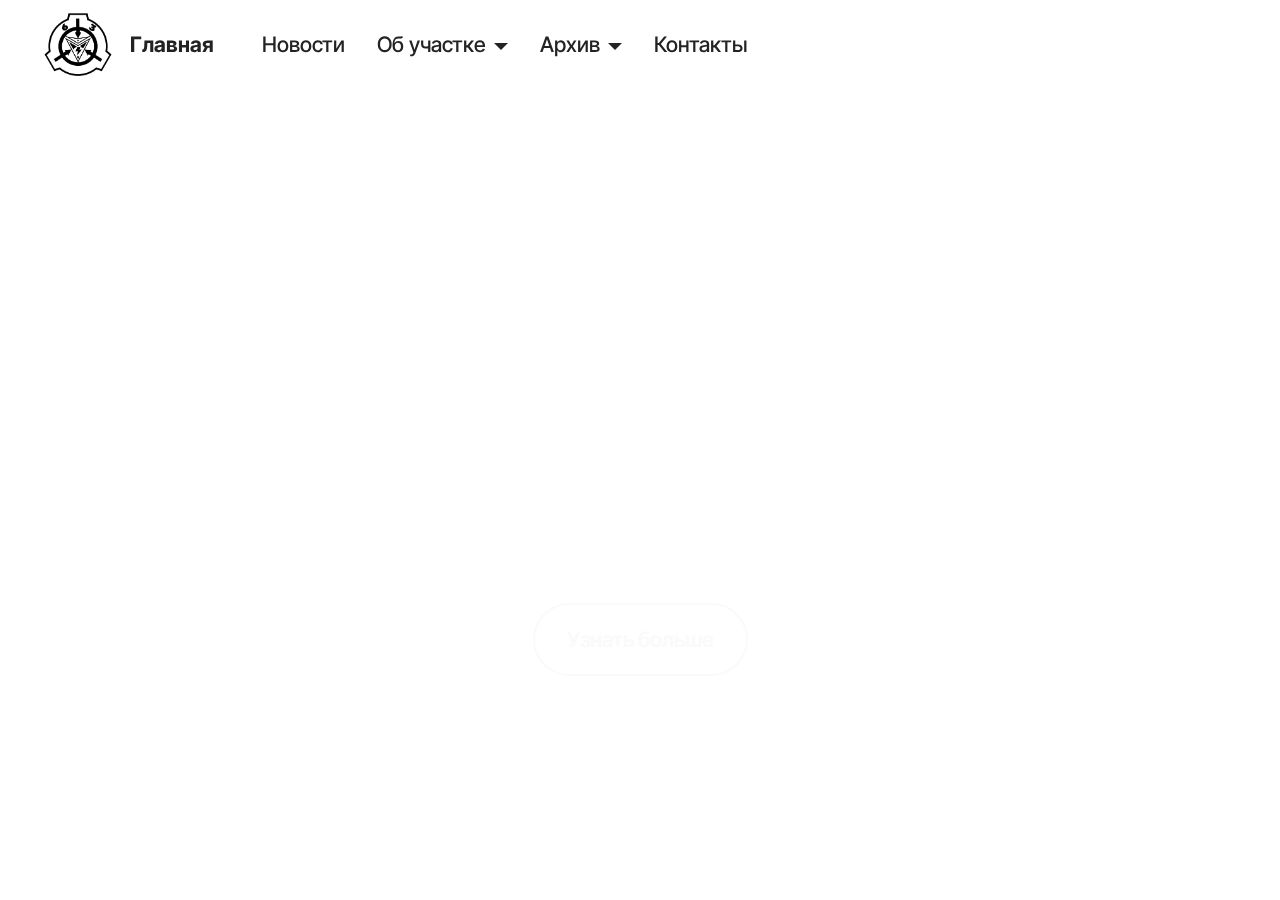
==== commit 9b31a00f: "Add files via upload" ====
--- a/index.html
+++ b/index.html
@@ -19,7 +19,7 @@
   <link rel="stylesheet" href="assets/theme/css/style.css">
   <link rel="preload" href="https://fonts.googleapis.com/css2?family=Inter+Tight:wght@400;700&display=swap&display=swap" as="style" onload="this.onload=null;this.rel='stylesheet'">
   <noscript><link rel="stylesheet" href="https://fonts.googleapis.com/css2?family=Inter+Tight:wght@400;700&display=swap&display=swap"></noscript>
-  <link rel="preload" as="style" href="assets/mobirise/css/mbr-additional.css?v=B8baxQ"><link rel="stylesheet" href="assets/mobirise/css/mbr-additional.css?v=B8baxQ" type="text/css">
+  <link rel="preload" as="style" href="assets/mobirise/css/mbr-additional.css?v=jsPI3W"><link rel="stylesheet" href="assets/mobirise/css/mbr-additional.css?v=jsPI3W" type="text/css">
 
   
   
@@ -38,7 +38,7 @@
 						<img src="assets/images/tmzqxae8djoavvgpo9yaqd5qmpi4peqp0sdpskgaoojafpdfsbopcszbni-q8ba6wif91auvlhcndbfiv7j9simw16383.webp" alt="Mobirise Website Builder" style="height: 4.5rem;">
 					</a>
 				</span>
-				<span class="navbar-caption-wrap"><a class="navbar-caption text-black display-4" href="https://mobiri.se">Главная</a></span>
+				<span class="navbar-caption-wrap"><a class="navbar-caption text-black text-primary display-4" href="index.html#top">Главная</a></span>
 			</div>
 			<button class="navbar-toggler" type="button" data-toggle="collapse" data-bs-toggle="collapse" data-target="#navbarSupportedContent" data-bs-target="#navbarSupportedContent" aria-controls="navbarNavAltMarkup" aria-expanded="false" aria-label="Toggle navigation">
 				<div class="hamburger">
@@ -49,12 +49,12 @@
 				</div>
 			</button>
 			<div class="collapse navbar-collapse opacityScrollOff" id="navbarSupportedContent">
-				<ul class="navbar-nav nav-dropdown nav-right" data-app-modern-menu="true"><li class="nav-item"><a class="nav-link link text-black display-4" href="https://mobiri.se">Новости</a></li>
+				<ul class="navbar-nav nav-dropdown nav-right" data-app-modern-menu="true"><li class="nav-item"><a class="nav-link link text-black text-primary display-4" href="https://www.youtube.com/watch?v=dQw4w9WgXcQ">Новости</a></li>
 					<li class="nav-item dropdown">
-						<a class="nav-link link text-black dropdown-toggle display-4" href="https://mobiri.se" aria-expanded="false" data-toggle="dropdown-submenu" data-bs-toggle="dropdown" data-bs-auto-close="outside">Об участке</a><div class="dropdown-menu" aria-labelledby="dropdown-683"><a class="text-black dropdown-item display-4" href="https://mobiri.se">New Item</a></div>
-					</li><li class="nav-item dropdown"><a class="nav-link link text-black show dropdown-toggle display-4" href="https://mobiri.se" data-toggle="dropdown-submenu" data-bs-toggle="dropdown" data-bs-auto-close="outside">Архив</a><div class="dropdown-menu" data-bs-popper="none" aria-labelledby="dropdown-598"><a class="text-black show dropdown-item display-4" href="https://mobiri.se">New Item</a></div></li>
+						<a class="nav-link link text-black dropdown-toggle display-4" href="https://mobiri.se" aria-expanded="false" data-toggle="dropdown-submenu" data-bs-toggle="dropdown" data-bs-auto-close="outside">Об участке</a><div class="dropdown-menu" aria-labelledby="dropdown-683"><a class="text-black dropdown-item text-primary display-4" href="https://www.youtube.com/watch?v=dQw4w9WgXcQ">Лакриц, соси хуй</a></div>
+					</li><li class="nav-item dropdown"><a class="nav-link link text-black dropdown-toggle display-4" href="https://mobiri.se" data-toggle="dropdown-submenu" data-bs-toggle="dropdown" data-bs-auto-close="outside" aria-expanded="false">Архив</a><div class="dropdown-menu" aria-labelledby="dropdown-598"><a class="text-black show dropdown-item text-primary display-4" href="https://www.youtube.com/watch?v=dQw4w9WgXcQ">Лакриц, сосал?</a></div></li>
 					<li class="nav-item">
-						<a class="nav-link link text-black display-4" href="https://mobiri.se">Контакты</a>
+						<a class="nav-link link text-black text-primary display-4" href="https://www.youtube.com/watch?v=dQw4w9WgXcQ">Контакты</a>
 					</li></ul>
 				
 				
@@ -63,7 +63,7 @@
 	</nav>
 </section>
 
-<section data-bs-version="5.1" class="header09 startm5 cid-uwYh08OuF3 mbr-fullscreen" data-bg-video="https://youtu.be/WJ18WYmNhtk" id="header09-6">	
+<section data-bs-version="5.1" class="header09 startm5 cid-uwYh08OuF3 mbr-fullscreen" data-bg-video="https://youtu.be/MjX4UB5zHMk" id="header09-6">	
     
 	
 	<div class="mbr-fallback-image disabled"></div>
@@ -81,7 +81,7 @@
 			</div>
 		</div>
 	</div>
-</section><section class="display-7" style="padding: 0;align-items: center;justify-content: center;flex-wrap: wrap;    align-content: center;display: flex;position: relative;height: 4rem;"><a href="https://mobiri.se/3646386" style="flex: 1 1;height: 4rem;position: absolute;width: 100%;z-index: 1;"><img alt="" style="height: 4rem;" src="[data-uri]"></a><p style="margin: 0;text-align: center;" class="display-7">&#8204;</p><a style="z-index:1" href="https://mobirise.com/builder/ai-website-builder.html">Free AI Website Software</a></section><script src="assets/bootstrap/js/bootstrap.bundle.min.js"></script>  <script src="assets/smoothscroll/smooth-scroll.js"></script>  <script src="assets/ytplayer/index.js"></script>  <script src="assets/dropdown/js/navbar-dropdown.js"></script>  <script src="assets/vimeoplayer/player.js"></script>  <script src="assets/theme/js/script.js"></script>  
+</section><script src="assets/bootstrap/js/bootstrap.bundle.min.js"></script>  <script src="assets/smoothscroll/smooth-scroll.js"></script>  <script src="assets/ytplayer/index.js"></script>  <script src="assets/dropdown/js/navbar-dropdown.js"></script>  <script src="assets/vimeoplayer/player.js"></script>  <script src="assets/theme/js/script.js"></script>  
   
   
 </body>
